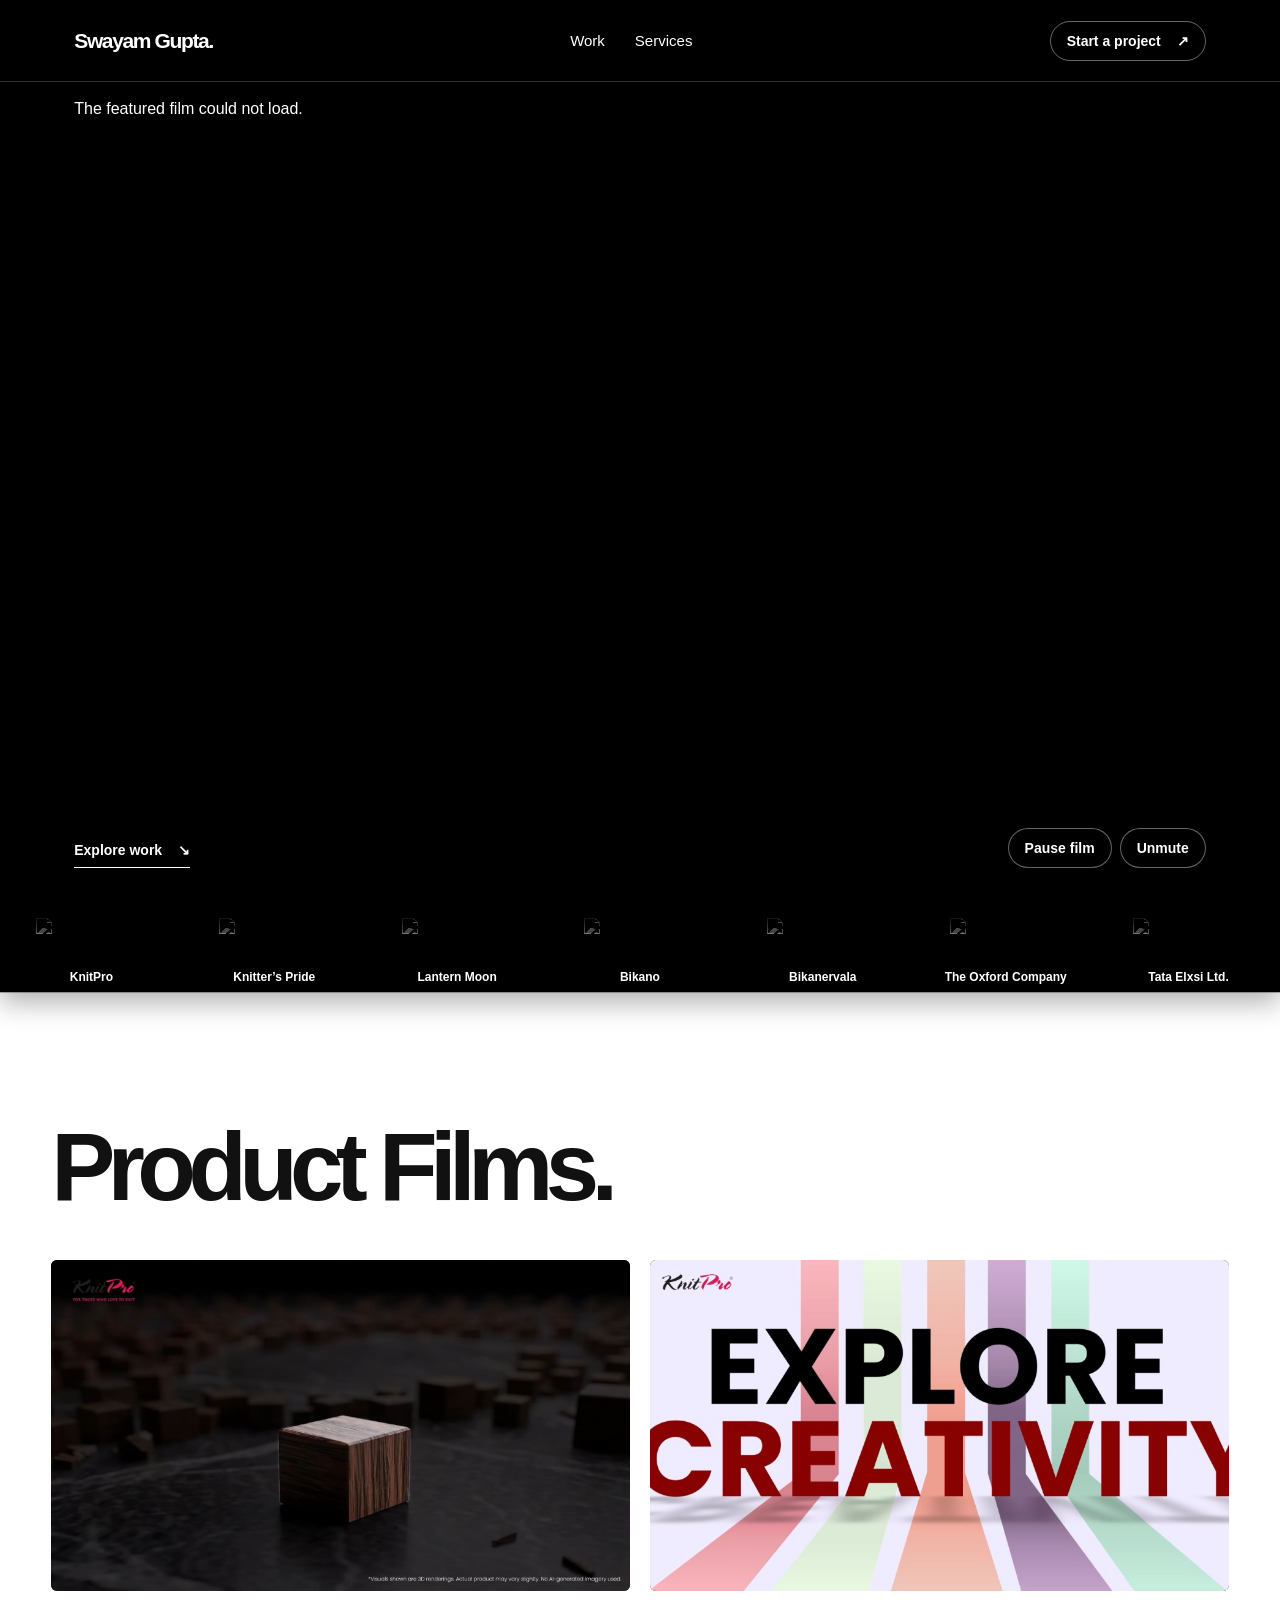
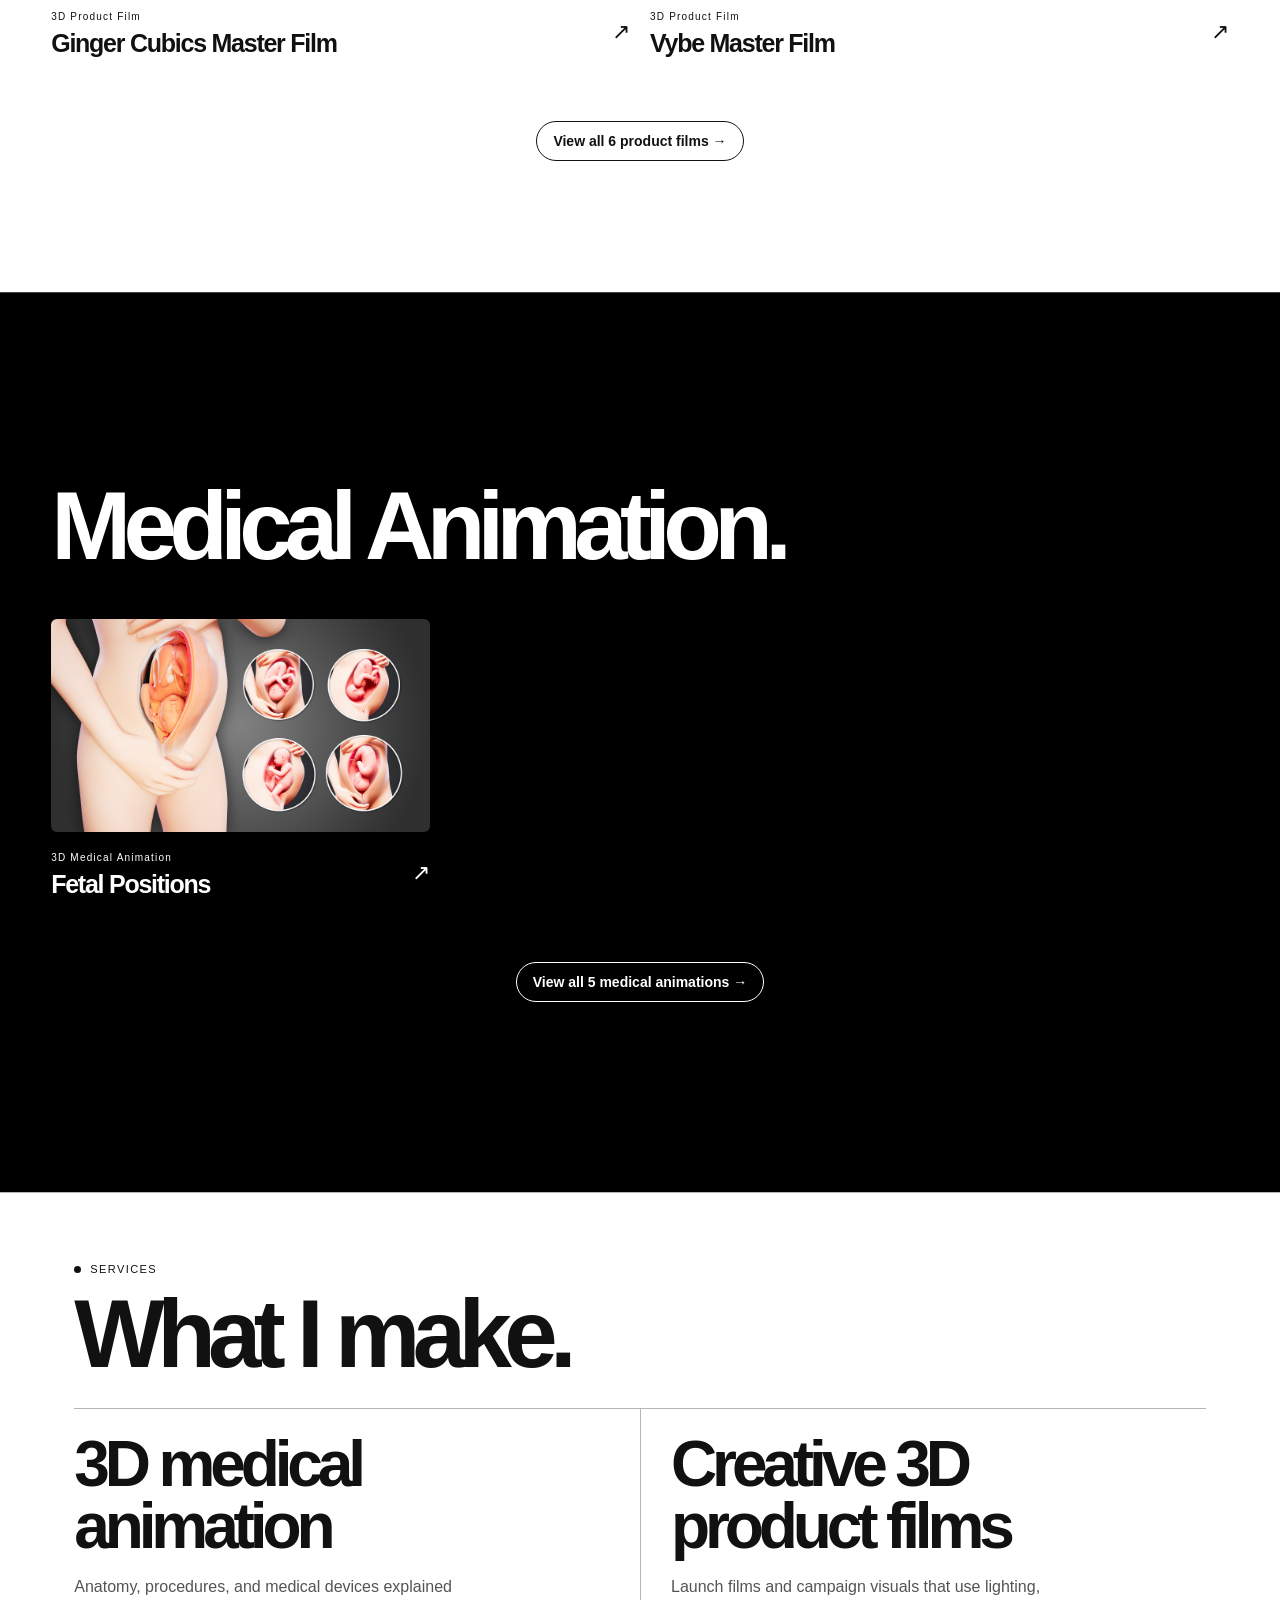
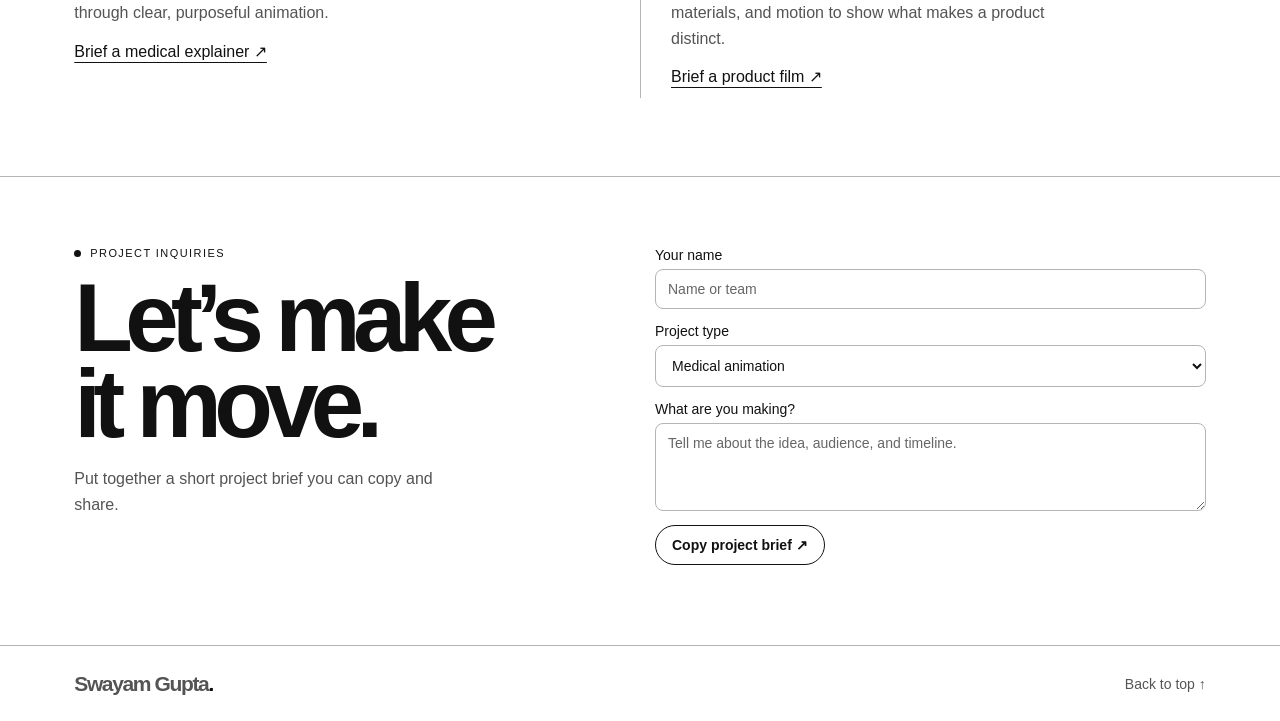
==== index.html @ 2d11b152 "Prepare recruiter portfolio for GitHub Pages" ====
<!doctype html>
<html lang="en">
<head>
<meta charset="utf-8">
<meta name="viewport" content="width=device-width, initial-scale=1">
<meta name="description" content="Swayam Gupta is a 3D Designer creating medical animations and creative product films.">
<title>Swayam Gupta — 3D Designer</title>
<link rel="stylesheet" href="style.css">
<script src="portfolio.js" defer></script>
</head>
<body id="top">
<div class="opening" aria-hidden="true">
  <span class="opening-name">Swayam Gupta</span>
  <span class="opening-role">3D Designer</span>
</div>
<header class="nav wrap"><a class="wordmark" href="#top">Swayam Gupta<span aria-hidden="true">.</span></a><nav aria-label="Main navigation"><a href="#work">Work</a><a href="#services">Services</a></nav><a class="pill outline" href="#contact">Start a project <span aria-hidden="true">↗</span></a></header>
<main>
<section class="hero hero-tara" aria-label="Featured film">
  <video id="tara-film" muted playsinline loop preload="metadata" aria-label="Tara, featured film">
    <source src="media/tara.mp4" type="video/mp4">
  </video>
  <div class="tara-caption">
    <a class="hero-work" href="#work">Explore work <span aria-hidden="true">↘</span></a>
  </div>
  <div class="tara-controls" role="group" aria-label="Featured film controls">
    <button class="pill" id="tara-play" type="button">Play film</button>
    <button class="pill" id="tara-sound" type="button">Unmute</button>
  </div>
  <p class="tara-status" id="tara-status" role="status" hidden></p>
</section>
<section class="brands" aria-label="Brands I’ve worked with">
  <div class="brands-viewport" id="brand-loop">
    <div class="brands-track">
      <ul class="brands-list">
    <li><img src="https://shop.knitmcintosh.com/cdn/shop/files/KnitPro_Logo_PNG-1.png?v=1751020423&amp;width=400" alt="" onerror="this.onerror=null;this.src='https://cdn-media.knitpro.eu/media/resources/knitpro_international_3.jpg'" loading="lazy" decoding="async" referrerpolicy="no-referrer"><span>KnitPro</span></li>
    <li><img src="https://tmcms-docs.uspto.gov/cases/85429422/mark/large.png" alt="" loading="lazy" decoding="async" referrerpolicy="no-referrer"><span>Knitter’s Pride</span></li>
    <li><img src="https://shop.knitmcintosh.com/cdn/shop/articles/Lantern_Moon_Logo.png?v=1765962129" alt="" loading="lazy" decoding="async" referrerpolicy="no-referrer"><span>Lantern Moon</span></li>
    <li><img src="https://www.whitevox.com/wp-content/uploads/2024/10/Bikano-logo.jpg" alt="" loading="lazy" decoding="async" referrerpolicy="no-referrer"><span>Bikano</span></li>
    <li><img src="https://bikanervala.com/cdn/shop/files/Bikanervala-Logo_560X420_0372e44d-2375-4216-9b26-790365f11dbd.jpg?v=1711090428&amp;width=560" alt="" loading="lazy" decoding="async" referrerpolicy="no-referrer"><span>Bikanervala</span></li>
    <li><img src="https://shop.knitmcintosh.com/cdn/shop/collections/Oxford_Company_Logo.png?v=1757452091" alt="" loading="lazy" decoding="async" referrerpolicy="no-referrer"><span>The Oxford Company</span></li>
    <li><img src="https://www.kavia.ai/images/partners/tata_logo_new.png" alt="" loading="lazy" decoding="async" referrerpolicy="no-referrer"><span>Tata Elxsi Ltd.</span></li>
    <li><span class="brand-wordmark" aria-hidden="true">ERemedium</span><span>ERemedium</span></li>
  </ul>
      <ul class="brands-list" aria-hidden="true">
    <li><img src="https://shop.knitmcintosh.com/cdn/shop/files/KnitPro_Logo_PNG-1.png?v=1751020423&amp;width=400" alt="" onerror="this.onerror=null;this.src='https://cdn-media.knitpro.eu/media/resources/knitpro_international_3.jpg'" loading="lazy" decoding="async" referrerpolicy="no-referrer"><span>KnitPro</span></li>
    <li><img src="https://tmcms-docs.uspto.gov/cases/85429422/mark/large.png" alt="" loading="lazy" decoding="async" referrerpolicy="no-referrer"><span>Knitter’s Pride</span></li>
    <li><img src="https://shop.knitmcintosh.com/cdn/shop/articles/Lantern_Moon_Logo.png?v=1765962129" alt="" loading="lazy" decoding="async" referrerpolicy="no-referrer"><span>Lantern Moon</span></li>
    <li><img src="https://www.whitevox.com/wp-content/uploads/2024/10/Bikano-logo.jpg" alt="" loading="lazy" decoding="async" referrerpolicy="no-referrer"><span>Bikano</span></li>
    <li><img src="https://bikanervala.com/cdn/shop/files/Bikanervala-Logo_560X420_0372e44d-2375-4216-9b26-790365f11dbd.jpg?v=1711090428&amp;width=560" alt="" loading="lazy" decoding="async" referrerpolicy="no-referrer"><span>Bikanervala</span></li>
    <li><img src="https://shop.knitmcintosh.com/cdn/shop/collections/Oxford_Company_Logo.png?v=1757452091" alt="" loading="lazy" decoding="async" referrerpolicy="no-referrer"><span>The Oxford Company</span></li>
    <li><img src="https://www.kavia.ai/images/partners/tata_logo_new.png" alt="" loading="lazy" decoding="async" referrerpolicy="no-referrer"><span>Tata Elxsi Ltd.</span></li>
    <li><span class="brand-wordmark" aria-hidden="true">ERemedium</span><span>ERemedium</span></li>
  </ul>
    </div>
  </div>
</section>
<div id="work">
  <section class="work wrap" id="product-films" aria-labelledby="product-title">
    <div class="section-head"><h2 id="product-title">Product Films<span>.</span></h2></div>
    <div class="gallery" id="product-gallery" data-gallery="product"></div>
    <a class="gallery-toggle pill outline" href="product-films.html">View all 6 product films &rarr;</a>
  </section>
  <section class="work wrap" id="medical-animation" aria-labelledby="medical-title">
    <div class="section-head"><h2 id="medical-title">Medical Animation<span>.</span></h2></div>
    <div class="gallery" id="medical-gallery" data-gallery="medical"></div>
    <a class="gallery-toggle pill outline" href="medical-animation.html">View all 5 medical animations &rarr;</a>
  </section>
</div>
<section class="services" id="services" aria-labelledby="service-title"><div class="wrap section-inner">
  <p class="kicker"><i></i> SERVICES</p><h2 id="service-title">What I make<span>.</span></h2>
  <div class="service-grid">
  <article><h3>3D medical<br>animation</h3><p>Anatomy, procedures, and medical devices explained through clear, purposeful animation.</p><button class="text-link" type="button" data-brief="Medical animation">Brief a medical explainer ↗</button></article>
  <article><h3>Creative 3D<br>product films</h3><p>Launch films and campaign visuals that use lighting, materials, and motion to show what makes a product distinct.</p><button class="text-link" type="button" data-brief="Product film">Brief a product film ↗</button></article>
  </div>
</div></section>
<section class="contact wrap" id="contact" aria-labelledby="contact-title">
  <div><p class="kicker"><i></i> PROJECT INQUIRIES</p><h2 id="contact-title">Let’s make<br>it move<span>.</span></h2><p class="lede">Put together a short project brief you can copy and share.</p></div>
  <form id="brief"><label>Your name<input name="name" autocomplete="name" required placeholder="Name or team"></label><label>Project type<select name="service"><option>Medical animation</option><option>Product film</option><option>Something else</option></select></label><label>What are you making?<textarea name="idea" required rows="4" placeholder="Tell me about the idea, audience, and timeline."></textarea></label><button class="pill primary" type="submit">Copy project brief ↗</button><div id="feedback" role="status"></div><textarea id="copy-fallback" aria-label="Project brief ready to copy" rows="5" readonly hidden></textarea></form>
</section>
</main>
<footer class="wrap"><a class="wordmark" href="#top">Swayam Gupta<span aria-hidden="true">.</span></a><a href="#top">Back to top ↑</a></footer>
<dialog id="player" aria-labelledby="film-title">
  <div class="dialog-top"><div><p class="kicker" id="film-category"></p><h2 id="film-title"></h2></div><button type="button" class="circle close" aria-label="Close film">×</button></div>
  <video controls playsinline preload="metadata" aria-labelledby="film-title"></video><p id="playback-status" role="status" hidden></p>
  <div class="dialog-bottom"><p id="film-description"></p><div class="film-controls"><button type="button" class="pill outline" id="previous">← Previous</button><button type="button" class="pill outline" id="next">Next →</button></div></div>
</dialog>
<template id="card">
  <article class="card">
    <button class="card-button" type="button" aria-haspopup="dialog">
      <span class="frame"><img alt="" loading="lazy" decoding="async"><span class="preview-title" aria-hidden="true" hidden></span><span class="explore-pill preview-explore" aria-hidden="true">Explore <span>&rarr;</span></span></span>
      <span class="caption">
        <span><small></small><strong></strong></span>
        <span aria-hidden="true">&nearr;</span>
      </span>
    </button>
  </article>
</template>
</body>
</html>
---- style.css ----
:root{
  color-scheme:light;
  --paper:#ffffff;
  --panel:#ffffff;
  --ink:#111111;
  --muted:#545454;
  --accent:#111111;
  --line:#b5b5b5;
  --display:"Helvetica Neue",Helvetica,Arial,sans-serif;
}
*{box-sizing:border-box}html{scroll-behavior:smooth}body{margin:0;background:var(--paper);color:var(--ink);font:16px var(--display)}a{color:inherit;text-decoration:none}button,input,textarea,select{font:inherit}button{cursor:pointer;color:inherit}button:focus-visible,a:focus-visible,input:focus-visible,textarea:focus-visible,select:focus-visible{outline:2px solid var(--accent);outline-offset:4px}[hidden]{display:none!important}.wrap{width:min(1390px,100%);margin-inline:auto;padding-inline:clamp(20px,5.8vw,90px)}.nav,footer{height:76px;display:flex;align-items:center;justify-content:space-between;gap:15px}.nav{border-bottom:1px solid var(--line)}.nav nav{display:flex;gap:30px;color:var(--muted)}.nav nav a:hover,footer a:hover{color:var(--accent)}.wordmark{font-size:19px;font-weight:700;letter-spacing:-.05em;white-space:nowrap}.wordmark span{color:var(--accent);font-size:24px;margin-right:6px}.pill{display:inline-flex;align-items:center;justify-content:center;gap:16px;border:1px solid transparent;border-radius:100px;padding:11px 16px;font-size:14px;font-weight:700;background:none;white-space:nowrap}.outline{border-color:#55554c}.outline:hover{background:#292925}.primary{background:var(--accent);color:#121508}.primary:hover{background:#e8ffa5}.hero{min-height:620px;display:grid;grid-template-columns:.95fr 1.15fr;gap:clamp(20px,4vw,60px);align-items:center;padding-block:62px 69px}.kicker,.service-type{display:flex;gap:9px;align-items:center;margin:0 0 16px;font:500 11px var(--display);letter-spacing:.13em;color:var(--accent)}.kicker i{background:var(--accent);width:7px;height:7px;border-radius:50%}h1,h2,h3,p{margin-top:0}h1{margin-bottom:25px;font-size:clamp(69px,9vw,140px);line-height:.83;letter-spacing:-.095em}em{font-style:normal;color:var(--accent)}.lede{color:var(--muted);line-height:1.6;max-width:390px;margin-bottom:24px}.featured{display:grid;gap:11px;min-width:0}.feature-tabs,.filters{display:flex;gap:5px;align-items:center}.feature-tabs{justify-content:flex-end}.feature-tabs button,.filters button{border:1px solid var(--line);border-radius:50px;background:transparent;color:var(--muted);padding:8px 13px;font-size:13px}.feature-tabs button[aria-pressed=true],.filters button[aria-pressed=true]{background:var(--accent);border-color:var(--accent);color:#16180f}.feature-film,.card-button{padding:0;width:100%;border:0;background:transparent;text-align:left}.feature-film{isolation:isolate;position:relative;overflow:hidden;border-radius:18px;border:1px solid #47453e;aspect-ratio:1.42;background:#262423}.feature-film::after{content:"";position:absolute;inset:0;background:linear-gradient(0deg,#0c0b0aee,transparent 50%);pointer-events:none}.feature-film img,.frame img{width:100%;height:100%;object-fit:cover;display:block;transition:transform .5s ease}.feature-film:hover img,.card-button:hover img{transform:scale(1.045)}.feature-title{position:absolute;left:22px;bottom:20px;z-index:2}.feature-title strong{display:block;font-size:clamp(23px,3vw,39px);letter-spacing:-.055em}.feature-title small,.caption small{font:500 10px var(--display);letter-spacing:.12em;color:var(--accent)}.play{position:absolute;display:grid;place-items:center;right:15px;bottom:15px;width:46px;height:46px;border-radius:50%;background:var(--accent);color:#15170d;z-index:3;font-size:15px;padding-left:3px;transition:transform .25s}.feature-film .play{right:22px;bottom:23px;width:58px;height:58px}.feature-film:hover .play,.card-button:hover .play{transform:scale(1.09)}.work,.contact{padding-block:70px 80px;border-top:1px solid var(--line)}.section-head{display:flex;justify-content:space-between;align-items:end;gap:18px;margin-bottom:26px}h2{font-size:clamp(50px,7.5vw,106px);line-height:.89;letter-spacing:-.08em;margin-bottom:0}h2 span{color:var(--accent)}.gallery{display:grid;grid-template-columns:repeat(6,1fr);gap:20px}.card{grid-column:span 2;border:1px solid var(--line);border-radius:14px;overflow:hidden;background:var(--panel)}.card[data-kind=product]{grid-column:span 3}.frame{aspect-ratio:1.55;display:block;position:relative;overflow:hidden;background:#252525}.card[data-kind=product] .frame{aspect-ratio:1.75}.frame img{object-position:center 42%}.caption{display:flex;justify-content:space-between;align-items:center;gap:10px;padding:15px 16px}.caption strong{font-size:clamp(17px,2vw,25px);display:block;letter-spacing:-.05em;margin-top:5px}.caption>span:last-child{font-size:22px;color:var(--accent)}.services{background:#191919;border-block:1px solid var(--line)}.section-inner{padding-block:70px 78px}.service-grid{display:grid;grid-template-columns:1fr 1fr;margin-top:32px;border-top:1px solid var(--line)}.service-grid article{padding:25px 24px 12px 0}.service-grid article+article{border-left:1px solid var(--line);padding-left:30px}.service-grid h3{font-size:clamp(32px,5vw,65px);letter-spacing:-.08em;line-height:.96;margin-bottom:17px}.service-grid p,.dialog-bottom p{color:var(--muted);line-height:1.6;max-width:420px}.text-link{padding:0;border:0;background:transparent;color:var(--accent);text-decoration:underline;text-underline-offset:5px}.contact{display:grid;grid-template-columns:1fr 1fr;gap:30px;border-top:0}.contact h2{margin-bottom:20px}form{display:grid;gap:14px}form label{display:grid;gap:6px;font-size:14px}input,select,textarea{width:100%;padding:11px 12px;border:1px solid #45453d;border-radius:8px;background:#1a1a19;color:var(--ink)}textarea{resize:vertical}form .primary{justify-self:start}#feedback:empty{display:none}#feedback,#playback-status{font-size:14px;color:var(--accent)}footer{border-top:1px solid var(--line);color:var(--muted);font-size:14px}dialog{width:min(820px,calc(100% - 26px));max-height:92dvh;padding:0;border:1px solid #56564b;border-radius:16px;background:#191919;color:var(--ink)}dialog::backdrop{background:#000d}dialog video{display:block;width:100%;max-height:58dvh;background:#080808;aspect-ratio:16/9}dialog video.portrait{aspect-ratio:4/3}.dialog-top,.dialog-bottom{padding:16px 20px}.dialog-top{display:flex;justify-content:space-between;align-items:center;gap:12px}.dialog-top .kicker{margin-bottom:7px}.dialog-top h2{font-size:clamp(23px,4.5vw,42px);letter-spacing:-.055em;line-height:1}.circle{width:39px;height:39px;flex-shrink:0;border:1px solid #55554c;border-radius:50%;background:transparent;font-size:24px}.dialog-bottom p{max-width:none;margin-bottom:12px}.film-controls{display:flex;justify-content:space-between;gap:10px}#playback-status{padding:12px 20px;margin:0}
@media(max-width:790px){.hero{min-height:auto;grid-template-columns:1fr;padding-block:47px 52px}.hero h1{font-size:clamp(74px,14vw,112px)}.feature-film{aspect-ratio:1.7}.work,.contact,.section-inner{padding-block:54px}.card,.card[data-kind=product]{grid-column:span 3}}
@media(max-width:510px){.nav{height:66px}.nav nav{display:none}.wordmark{font-size:17px}.pill{gap:8px;padding:9px 13px;font-size:13px}.section-head{align-items:start;flex-direction:column}.gallery{grid-template-columns:1fr;gap:14px}.card,.card[data-kind=product]{grid-column:auto}.service-grid,.contact{grid-template-columns:1fr}.service-grid article+article{border-left:0;border-top:1px solid var(--line);padding-left:0;margin-top:16px}.contact{gap:9px}}
@media(prefers-reduced-motion:reduce){*,*::before,*::after{scroll-behavior:auto!important;transition:none!important;animation:none!important}}

/* Portfolio layout and controls */
.nav{height:82px}.nav nav{font-size:15px}.wordmark{font-size:21px;letter-spacing:-.065em}.wordmark span{font-size:inherit;margin:0}
.outline{border-color:var(--line)}.outline:hover{background:#f2f2f2}
.primary{background:var(--panel);color:var(--ink);border-color:var(--ink)}.primary:hover{background:#f2f2f2}
.hero{display:block;min-height:0;padding-block:clamp(49px,7.5vw,117px) 64px}
.hero h1{font-size:clamp(65px,11.8vw,168px);line-height:.89;letter-spacing:-.095em;margin:0;padding:.035em .12em .115em 0}
.hero-copy{position:relative}.hero-bottom{display:flex;justify-content:space-between;align-items:end;gap:22px;padding-bottom:clamp(24px,4vw,52px)}
.hero-role{font-size:clamp(30px,6vw,85px);font-weight:700;line-height:1;letter-spacing:-.085em;margin:0;padding-bottom:.105em}
.hero-role span{color:var(--accent)}.hero-work{font-size:14px;font-weight:700;white-space:nowrap;padding-bottom:9px;border-bottom:1px solid var(--ink)}
.hero-work span{margin-left:12px}.hero-work:hover{color:var(--accent)}

.featured{gap:10px}.feature-tabs{justify-content:flex-start}.feature-tabs button,.filters button{color:var(--ink)}
.feature-tabs button[aria-pressed=true],.filters button[aria-pressed=true]{background:#ededed;border-color:var(--ink);color:var(--ink)}
.feature-film{aspect-ratio:2.25;border:0;border-radius:7px;color:#fff}.feature-film img{object-position:center 54%}
.feature-film .play,.play{background:#fff;color:#111;box-shadow:0 2px 12px #0002}
.feature-title small{color:#fff}
.card{border:0;border-radius:0}.frame{border-radius:6px}.caption{padding-inline:0}.caption>span:last-child{color:var(--ink)}
.services{background:var(--panel)}.contact h2 span{color:var(--accent)}
input,select,textarea{background:var(--panel);border-color:var(--line)}
input::placeholder,textarea::placeholder{color:#666;opacity:1}
dialog{background:var(--panel);border-color:var(--line)}.circle{border-color:var(--line)}
@media(max-width:790px){.hero{padding-block:56px 48px}.hero h1{font-size:clamp(59px,12.8vw,104px)}.feature-film{aspect-ratio:1.72}}
@media(max-width:510px){.nav{height:66px}.wordmark{font-size:18px}.hero h1{max-width:8ch}.hero-bottom{align-items:end;gap:8px}.hero-work span{margin-left:3px}.hero-work{font-size:12px}.feature-film .play{width:45px;height:45px;right:13px;bottom:14px}.feature-title{left:14px;bottom:12px}}

/* Full-screen opening titles */
.opening{display:none}
.opening,.hero h1,.hero-role{
  font-family:var(--display);
  font-weight:700;
}
@media(prefers-reduced-motion:no-preference){
  .opening{
    position:fixed;inset:0;z-index:10;display:grid;place-items:center;
    background:var(--paper);color:var(--ink);pointer-events:none;
    font-size:clamp(30px,3.1vw,68px);line-height:1;letter-spacing:-.065em;
    animation:opening-exit 1.35s cubic-bezier(.65,0,.35,1) 2.2s both;
  }
  .opening > span{grid-area:1/1;text-align:center}
  .opening-name{white-space:nowrap;animation:opening-name 1.12s both,type-name .665s steps(12,end) both}
  @keyframes type-name{from{clip-path:inset(0 100% 0 0)}to{clip-path:inset(0 0 0 0)}}
  .opening-role{animation:opening-role .4s 1.12s both}
  @keyframes opening-name{from,78%{opacity:1}to{opacity:0}}
  @keyframes opening-role{
    from{opacity:0;transform:translateY(7px)}
    to{opacity:1;transform:translateY(0)}
  }
  @keyframes opening-exit{
    from{transform:translateY(0);visibility:visible}
    99.9%{visibility:visible}
    to{transform:translateY(-100%);visibility:hidden}
  }
}

.card[data-kind=medical] .frame,.feature-film[data-kind=medical]{aspect-ratio:16/9}
.card[data-kind=medical] img,.feature-film[data-kind=medical] img{object-position:center}
/* Full-viewport featured film */
body > .nav{
  position:absolute;top:0;left:0;right:0;z-index:4;
  color:#fff;border-bottom:1px solid #ffffff30;
}
body > .nav nav,body > .nav .wordmark span{color:inherit}
body > .nav a:hover{color:#fff}
body > .nav .outline{border-color:#ffffff65}
body > .nav .outline:hover{background:#ffffff26}
.hero-tara{
  position:relative;isolation:isolate;overflow:hidden;clip-path:inset(0);
  display:grid;align-items:end;min-height:100svh;
  padding:110px clamp(20px,5.8vw,90px) 32px;
  background:#000;color:#fff;
}
.hero-tara video{
  position:fixed;inset:0;width:100%;height:100svh;
  object-fit:contain;z-index:-2;pointer-events:none;
}
.hero-tara::before{
  content:"";position:absolute;inset:0;z-index:-1;pointer-events:none;
  background:linear-gradient(180deg,#000a,transparent 28%,transparent 53%,#000c);
}
.hero-tara .hero-work{display:inline-block;border-color:#fff}
.hero-tara .hero-work:hover{color:#fff}
.tara-controls{position:absolute;right:clamp(20px,5.8vw,90px);bottom:32px;display:flex;gap:8px}
.tara-controls button{border-color:#ffffff65;background:#0006;color:#fff}
.tara-controls button:hover{background:#000a}
.tara-status{position:absolute;left:clamp(20px,5.8vw,90px);top:100px}
@media(max-width:510px){
  .hero-tara{min-height:100svh;padding-bottom:84px}
  .tara-controls{left:20px;right:auto;bottom:22px}
}


.brands{padding-block:clamp(24px,4vw,52px) 15px;background:#000;color:#fff}
.brands-viewport{overflow:hidden}
.brands-track{display:flex;width:max-content;animation:brand-scroll 36s linear infinite}
.brands-list{display:flex;flex-shrink:0;margin:0;padding:0;list-style:none}
.brands-list li{
  display:grid;grid-template-rows:clamp(54px,6vw,86px) auto;align-items:center;
  justify-items:center;gap:10px;text-align:center;padding-inline:14px;
  width:max(150px,calc(100vw / 7));font-size:14px;font-weight:600;
}
.brands-list img{
  display:block;width:min(100%,135px);height:100%;object-fit:contain;
  filter:grayscale(1) invert(1) contrast(3);mix-blend-mode:screen;
}
@keyframes brand-scroll{to{transform:translateX(-50%)}}
@media(prefers-reduced-motion:reduce){
  .brands-track{display:block;width:100%}
  .brands-list{flex-wrap:wrap;justify-content:center;row-gap:16px}
  .brands-list[aria-hidden]{display:none}
}

/* Compact brand bar and medical section */
.brands{padding-block:16px 8px;position:relative;z-index:2;box-shadow:0 10px 26px rgba(0,0,0,.32)}
.brands-list li{grid-template-rows:48px auto;gap:6px;font-size:12px}
.brands-list img{max-width:115px}
#medical-animation{
  background:#000;color:#fff;max-width:none;
  padding-inline:max(clamp(20px,5.8vw,90px),calc((100vw - 1390px) / 2 + 90px));
  --ink:#fff;--muted:#ddd;--accent:#fff;--panel:#000;--line:#444;
}
#medical-animation .card{background:#000;color:#fff}
#medical-animation .caption,#medical-animation .caption small,#medical-animation .caption>span:last-child{color:#fff}
/* Full-page film galleries */
#product-films,#medical-animation{
  width:100%;max-width:none;min-height:100svh;
  padding:clamp(42px,6vw,90px) clamp(20px,4vw,70px);
  display:flex;flex-direction:column;justify-content:center;
}
#product-films .section-head,#medical-animation .section-head{margin-bottom:clamp(24px,4vw,55px)}
#product-films .gallery{grid-template-columns:repeat(2,minmax(0,1fr))}
#medical-animation .gallery{grid-template-columns:repeat(3,minmax(0,1fr))}
#product-films .card,#medical-animation .card{grid-column:auto}
@media(max-width:790px){
  #product-films .gallery,#medical-animation .gallery{grid-template-columns:1fr}
  #product-films,#medical-animation{justify-content:flex-start}
}
.explore-pill {
  display: inline-flex;
  flex: none;
  align-items: center;
  justify-content: center;
  gap: 8px;
  padding: 5px 12px;
  border: 0;
  border-radius: 999px;
  background: #fff;
  color: #111;
  font: 600 12px/1 var(--display);
  text-transform: uppercase;
  white-space: nowrap;
}
.explore-pill span {
  font-size: 17px;
  line-height: 1;
}
@media (hover: hover) and (pointer: fine) {
  .card-button .frame { cursor: none; }
  .card-button .preview-explore { display: none; }
}
.card-button .preview-explore {
  position: absolute;
  right: 14px;
  bottom: 14px;
}
.card-button:focus-visible .preview-explore { display: inline-flex; }
.tara-caption { position: relative; z-index: 1; justify-self: start; }
.tara-controls, .tara-status { z-index: 1; }
.explore-cursor {
  position: fixed;
  z-index: 20;
  pointer-events: none;
  opacity: 0;
  transform: translate(-50%, -50%) scale(.94);
  box-shadow: 0 3px 12px #0004;
  transition: opacity .18s ease, transform .18s ease;
}
.explore-cursor.visible {
  opacity: 1;
  transform: translate(-50%, -50%) scale(1);
}
@media (prefers-reduced-motion: no-preference) {
  .explore-cursor.visible { animation: explore-pop .58s both; }
}
@keyframes explore-pop {
  0% {
    transform: translate(-50%, -50%) scale(.84);
    animation-timing-function: cubic-bezier(.2, .75, .32, 1);
  }
  48% {
    transform: translate(-50%, -50%) scale(1.10);
    animation-timing-function: cubic-bezier(.4, 0, .2, 1);
  }
  100% { transform: translate(-50%, -50%) scale(1); }
}
body.film-open{overflow:hidden}
#player{position:fixed;inset:0;margin:0;width:100%;max-width:none;height:100dvh;max-height:none;border:0;border-radius:0;padding:0;background:#000;color:#fff;overflow:hidden}
#player[open]{display:grid;grid-template-rows:auto minmax(0,1fr) auto}
#player video,#player video.portrait{width:100%;height:100%;max-height:none;min-height:0;aspect-ratio:auto;object-fit:contain;background:#000}
#player .dialog-top{padding:14px 22px;background:#000;color:#fff}
#player .dialog-top h2{font-size:clamp(18px,3vw,28px)}
#player .kicker{color:#aaa}
#player .dialog-bottom{padding:10px 22px;background:#000}
#player .dialog-bottom p{display:none}
#player .outline,#player .circle{border-color:#555;color:#fff}
#player .outline:hover{background:#222}
#player #playback-status{position:absolute;left:22px;top:90px;color:#fff;background:#111;padding:12px;z-index:2}

/* Page sections scroll above the pinned featured film. */
main > .brands ~ *, body > footer {
  position: relative;
  z-index: 1;
  background: var(--paper);
}

/* Lift portfolio previews on hover or keyboard focus. */
.card-button .frame {
  transition: box-shadow .25s ease;
}
.card-button:is(:hover, :focus-visible) .frame {
  box-shadow: 0 12px 28px rgba(0, 0, 0, .32);
}
#medical-animation .card-button:is(:hover, :focus-visible) .frame {
  box-shadow: 0 8px 28px rgba(255, 255, 255, .20);
}
.brand-wordmark{font-size:18px;font-weight:700;letter-spacing:-.04em}

.gallery-toggle {
  align-self: center;
  margin-top: clamp(24px, 4vw, 48px);
  border-color: currentColor;
}
#medical-animation .gallery-toggle:hover { background: #222; }
.preview-title {
  display: grid;
  place-items: center;
  height: 100%;
  padding: 20px;
  background: #1a1a1a;
  color: #fff;
  text-align: center;
  font-size: clamp(18px, 3vw, 32px);
  font-weight: 700;
}

body.collection-page > .nav {
  position: relative;
  color: var(--ink);
  border-color: var(--line);
}
body.collection-page > .nav a:hover { color: var(--ink); }
body.collection-page > .nav .outline { border-color: currentColor; }
.collection-page .section-head h1 {
  margin: 0;
  font-size: clamp(36px, 7vw, 96px);
  line-height: 1;
}
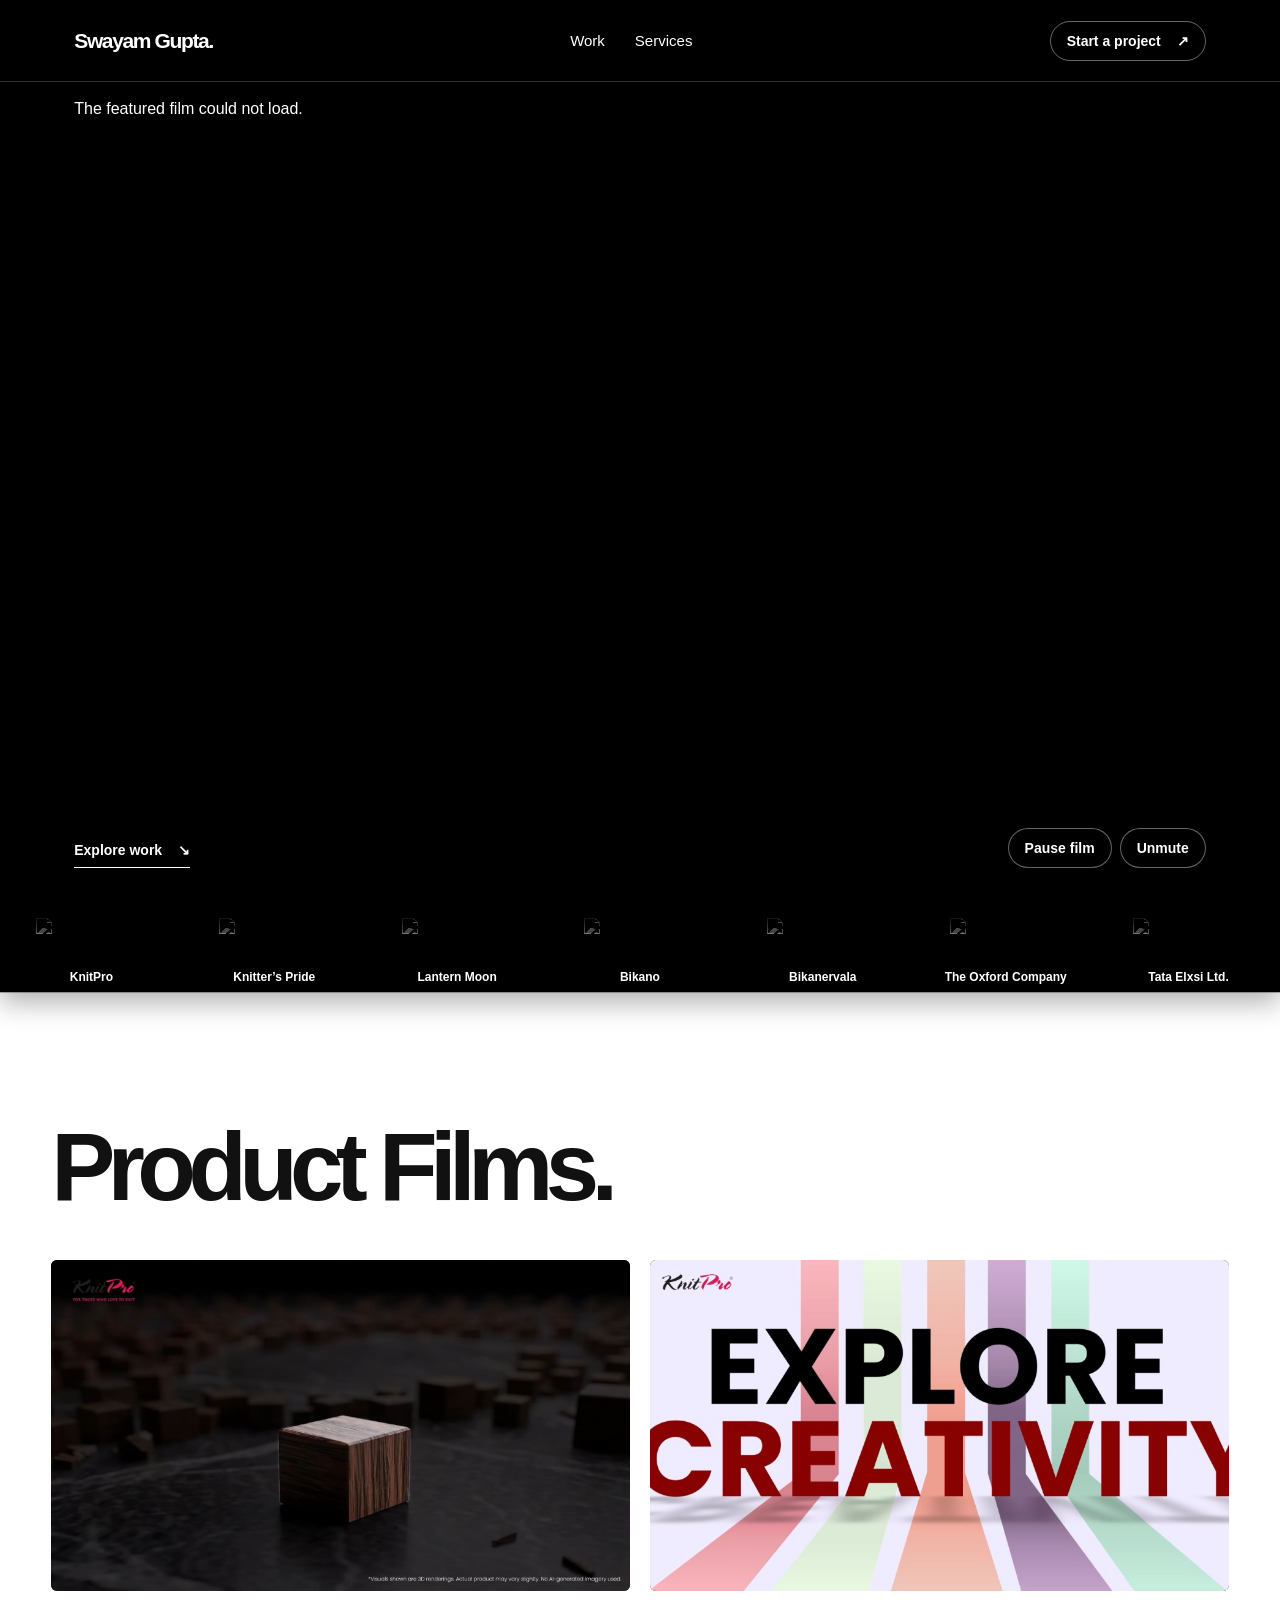
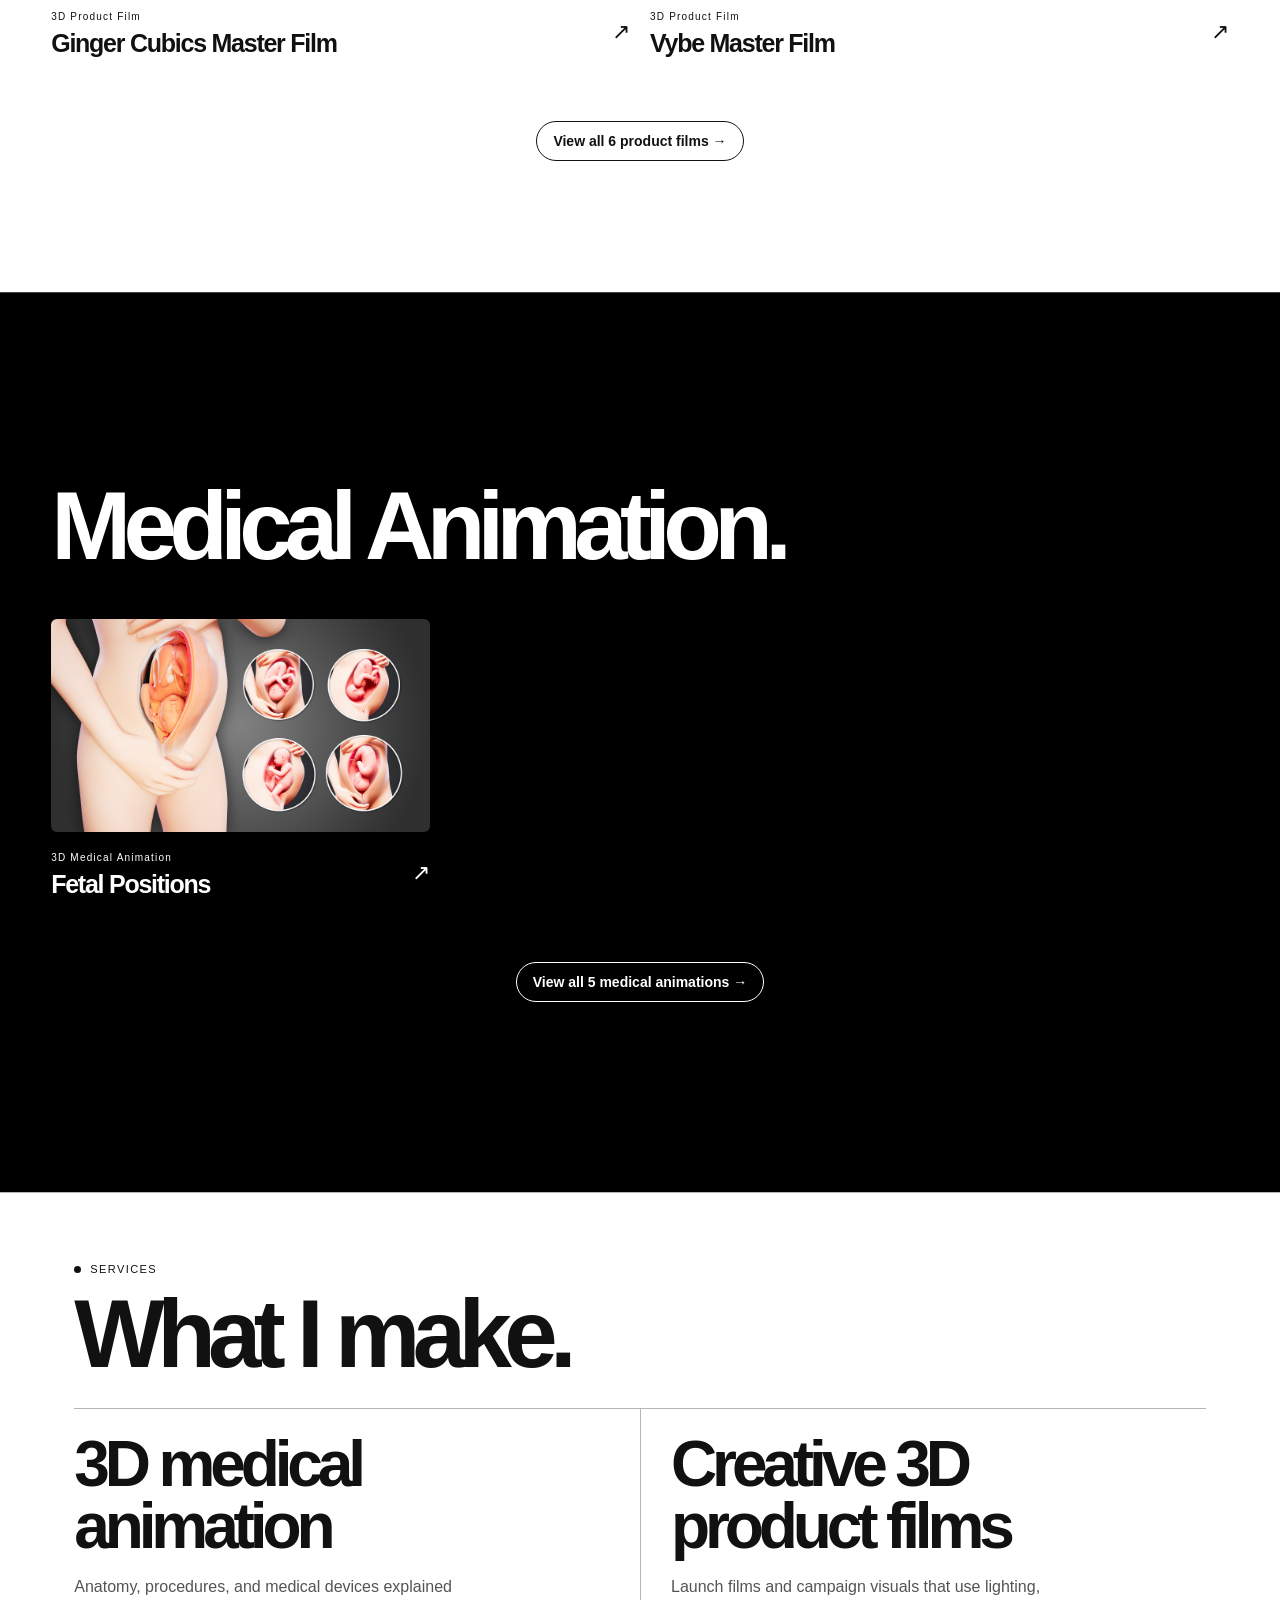
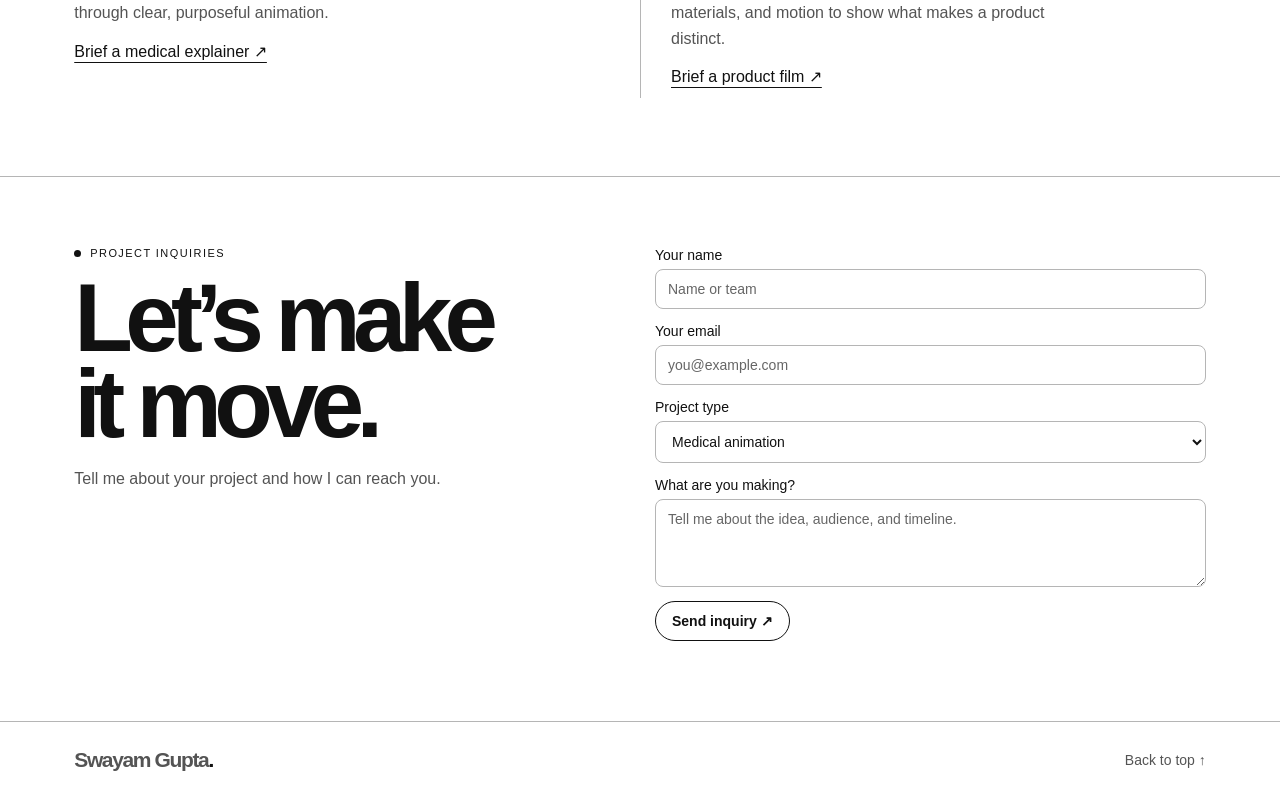
==== commit 66889483: "Send portfolio inquiries by email" ====
--- a/index.html
+++ b/index.html
@@ -74,8 +74,15 @@
   </div>
 </div></section>
 <section class="contact wrap" id="contact" aria-labelledby="contact-title">
-  <div><p class="kicker"><i></i> PROJECT INQUIRIES</p><h2 id="contact-title">Let’s make<br>it move<span>.</span></h2><p class="lede">Put together a short project brief you can copy and share.</p></div>
-  <form id="brief"><label>Your name<input name="name" autocomplete="name" required placeholder="Name or team"></label><label>Project type<select name="service"><option>Medical animation</option><option>Product film</option><option>Something else</option></select></label><label>What are you making?<textarea name="idea" required rows="4" placeholder="Tell me about the idea, audience, and timeline."></textarea></label><button class="pill primary" type="submit">Copy project brief ↗</button><div id="feedback" role="status"></div><textarea id="copy-fallback" aria-label="Project brief ready to copy" rows="5" readonly hidden></textarea></form>
+  <div><p class="kicker"><i></i> PROJECT INQUIRIES</p><h2 id="contact-title">Let’s make<br>it move<span>.</span></h2><p class="lede">Tell me about your project and how I can reach you.</p></div>
+  <form id="brief" action="https://formsubmit.co/swayamg002@gmail.com" method="post">
+    <input type="hidden" name="_subject" value="New portfolio project inquiry">
+    <label>Your name<input name="name" autocomplete="name" required placeholder="Name or team"></label>
+    <label>Your email<input type="email" name="email" autocomplete="email" required placeholder="you@example.com"></label>
+    <label>Project type<select name="service"><option>Medical animation</option><option>Product film</option><option>Something else</option></select></label>
+    <label>What are you making?<textarea name="idea" required rows="4" placeholder="Tell me about the idea, audience, and timeline."></textarea></label>
+    <button class="pill primary" type="submit">Send inquiry &nearr;</button>
+  </form>
 </section>
 </main>
 <footer class="wrap"><a class="wordmark" href="#top">Swayam Gupta<span aria-hidden="true">.</span></a><a href="#top">Back to top ↑</a></footer>
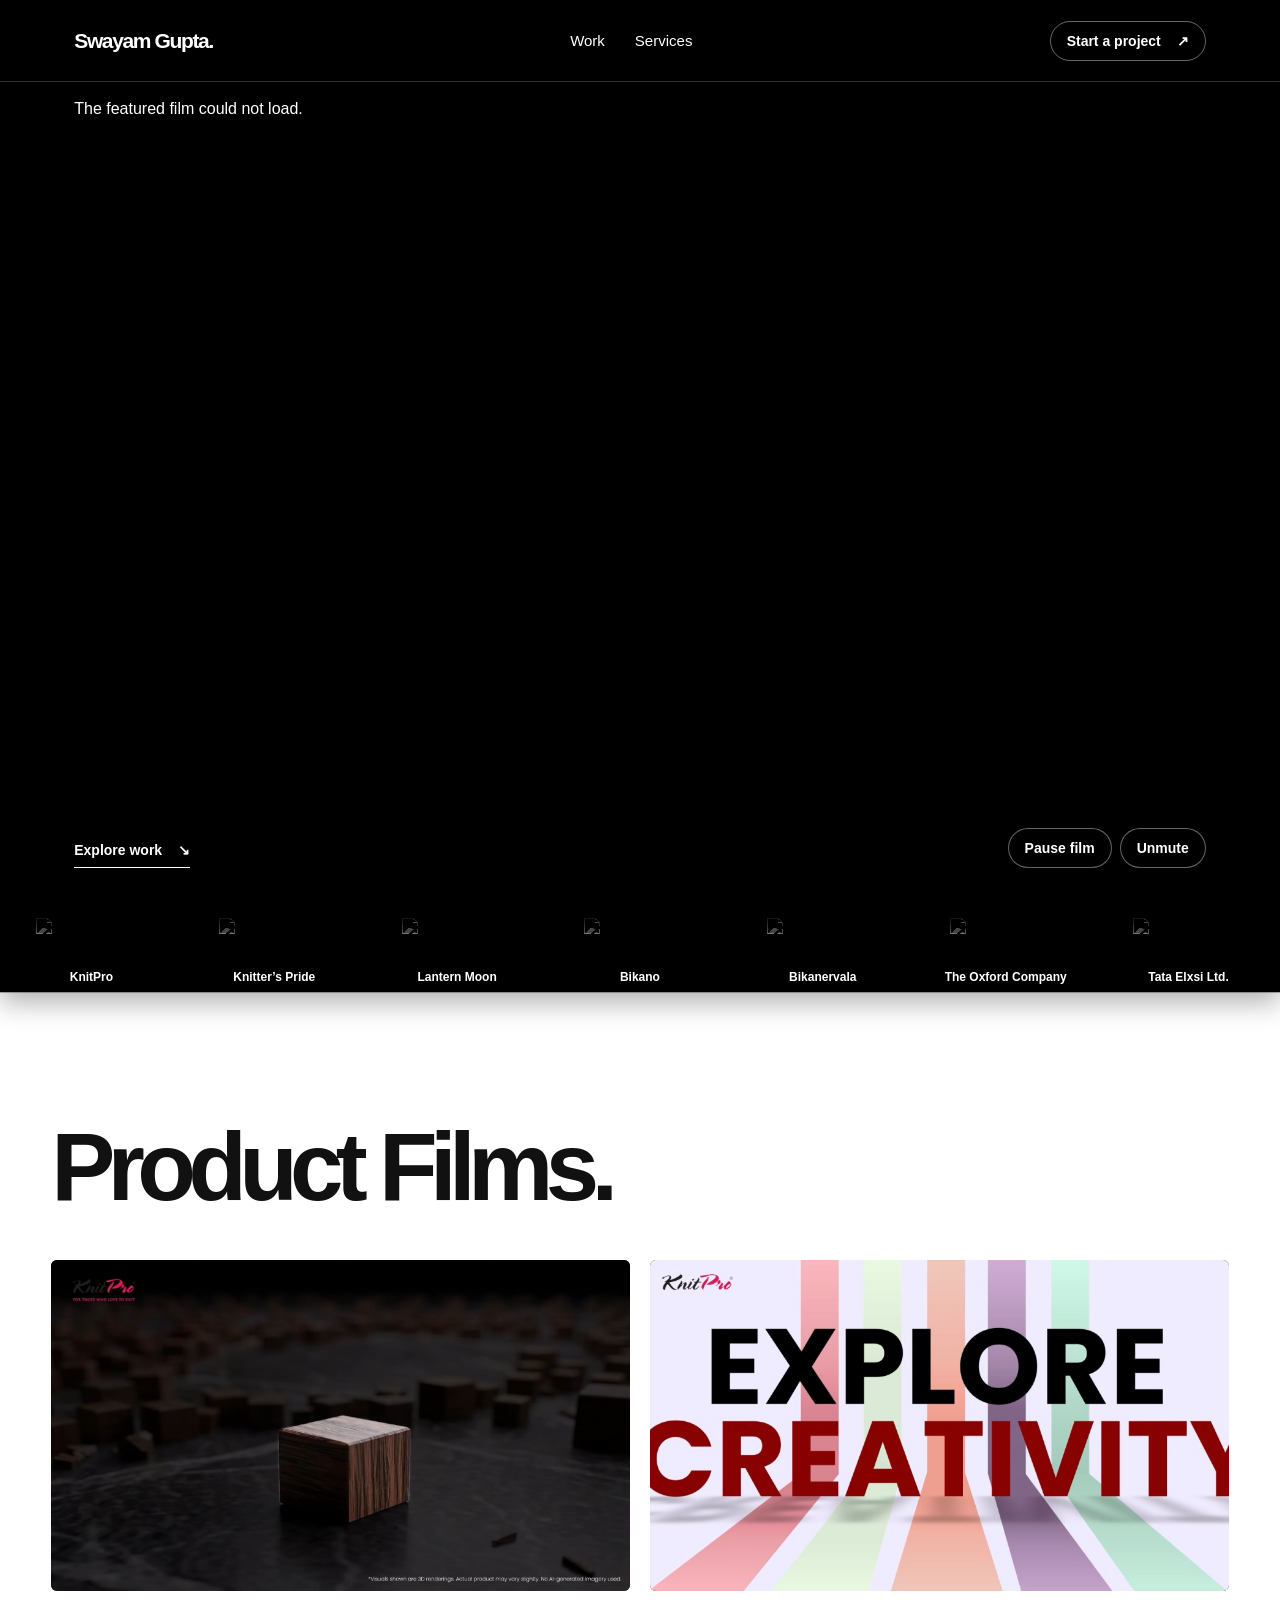
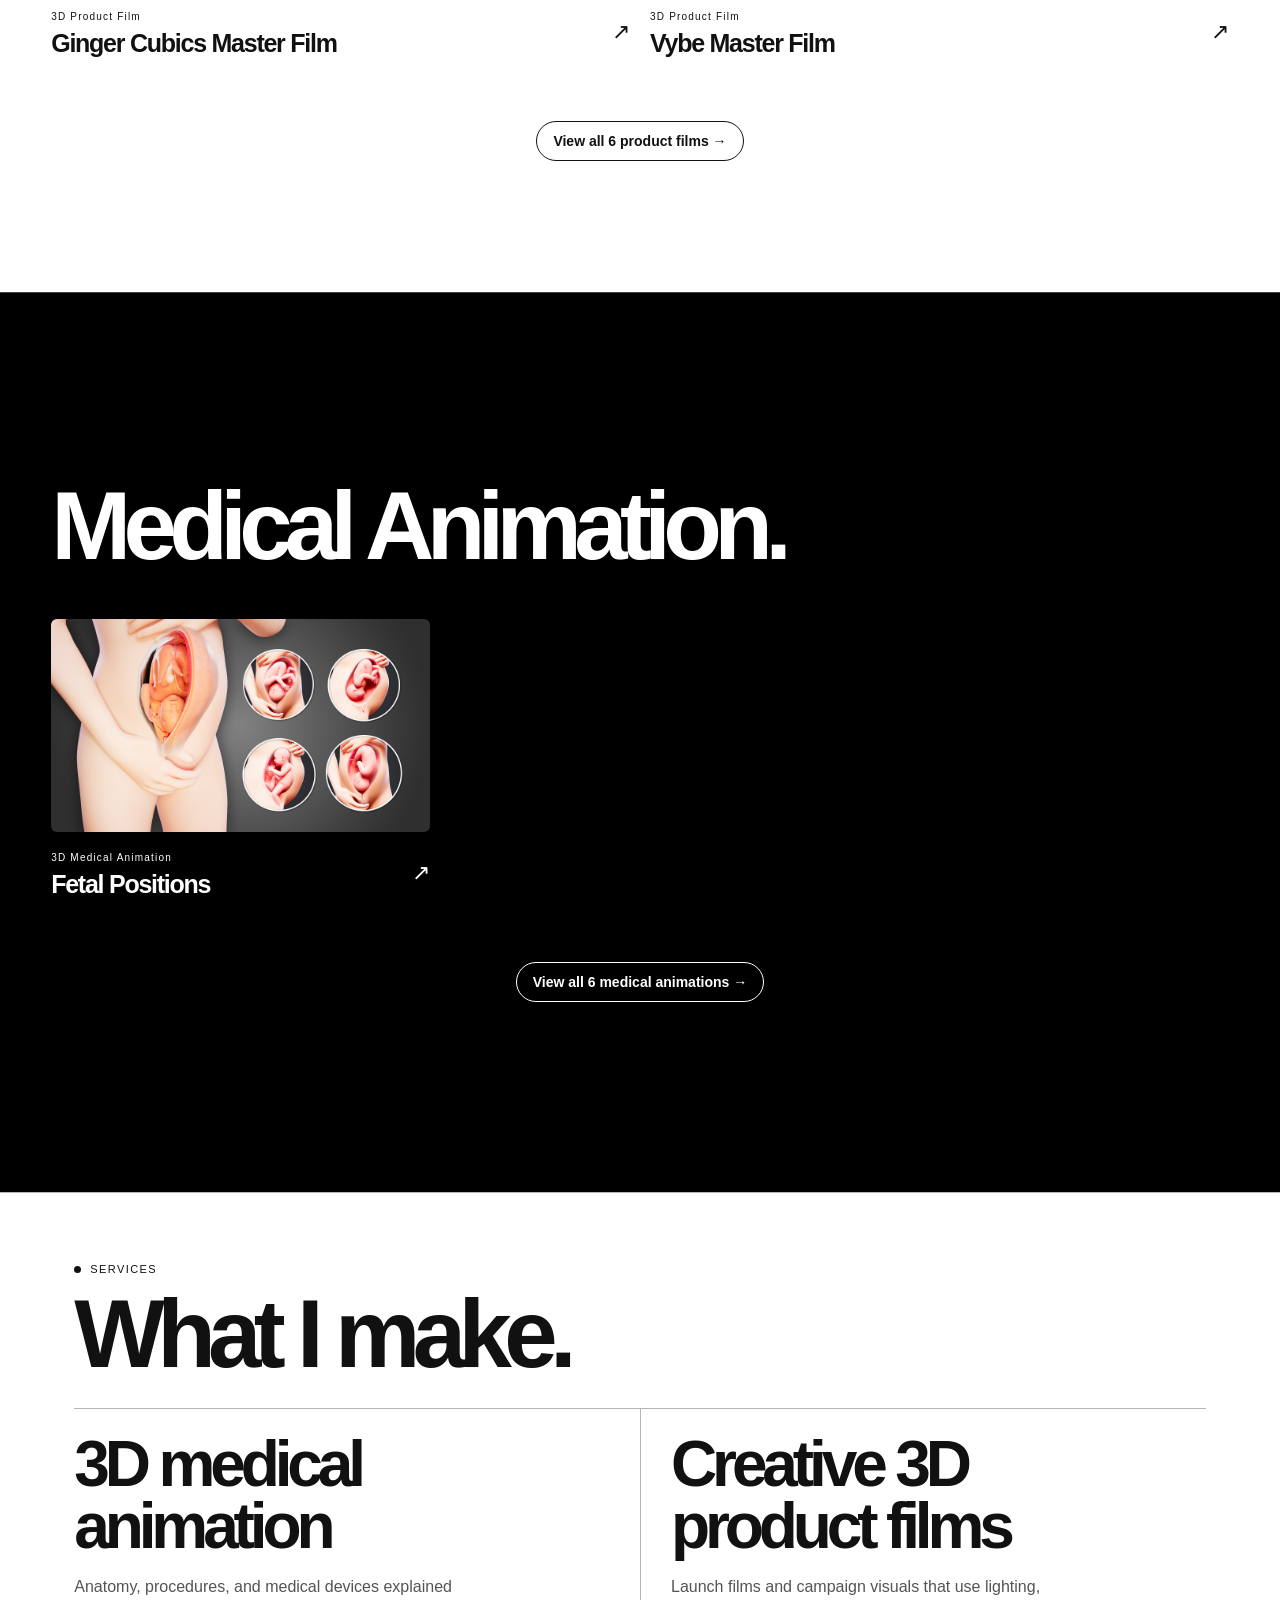
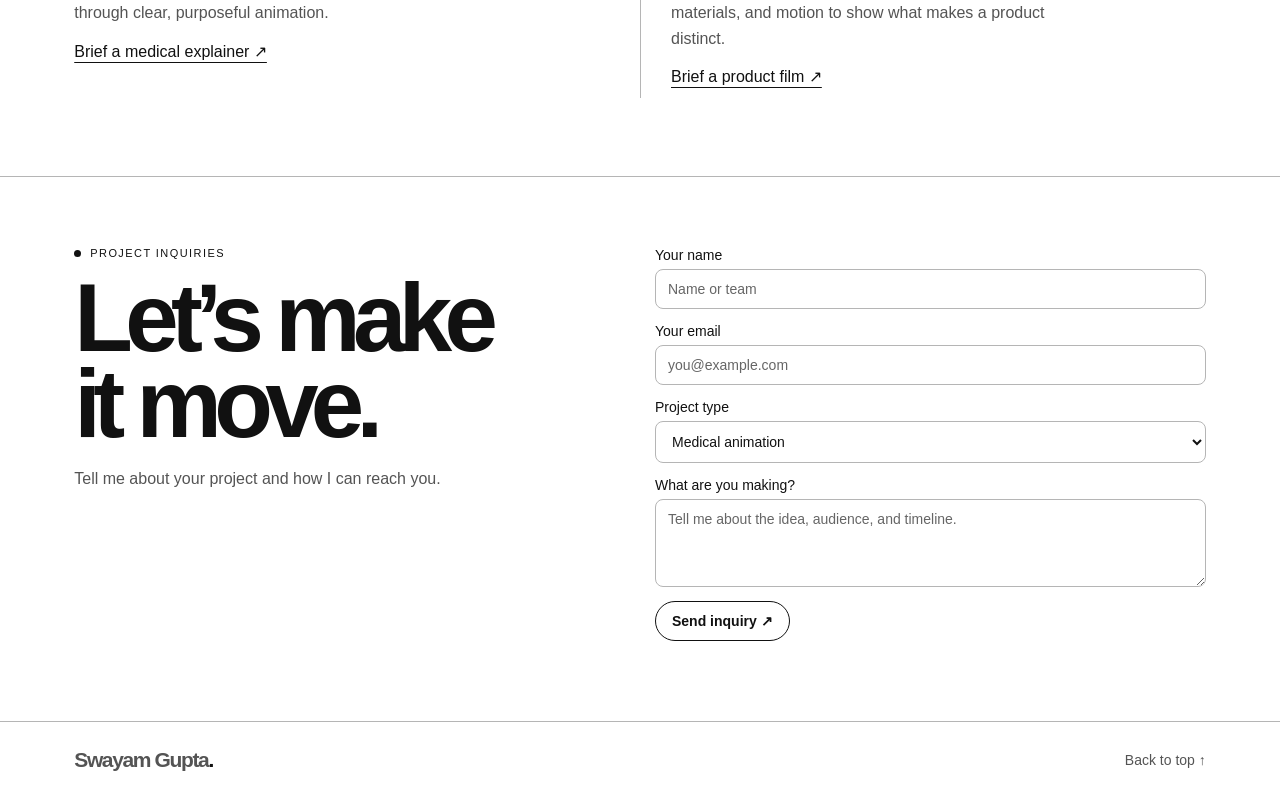
==== commit 58c239ae: "Add MPS medical animation from YouTube" ====
--- a/index.html
+++ b/index.html
@@ -63,7 +63,7 @@
   <section class="work wrap" id="medical-animation" aria-labelledby="medical-title">
     <div class="section-head"><h2 id="medical-title">Medical Animation<span>.</span></h2></div>
     <div class="gallery" id="medical-gallery" data-gallery="medical"></div>
-    <a class="gallery-toggle pill outline" href="medical-animation.html">View all 5 medical animations &rarr;</a>
+    <a class="gallery-toggle pill outline" href="medical-animation.html">View all 6 medical animations &rarr;</a>
   </section>
 </div>
 <section class="services" id="services" aria-labelledby="service-title"><div class="wrap section-inner">
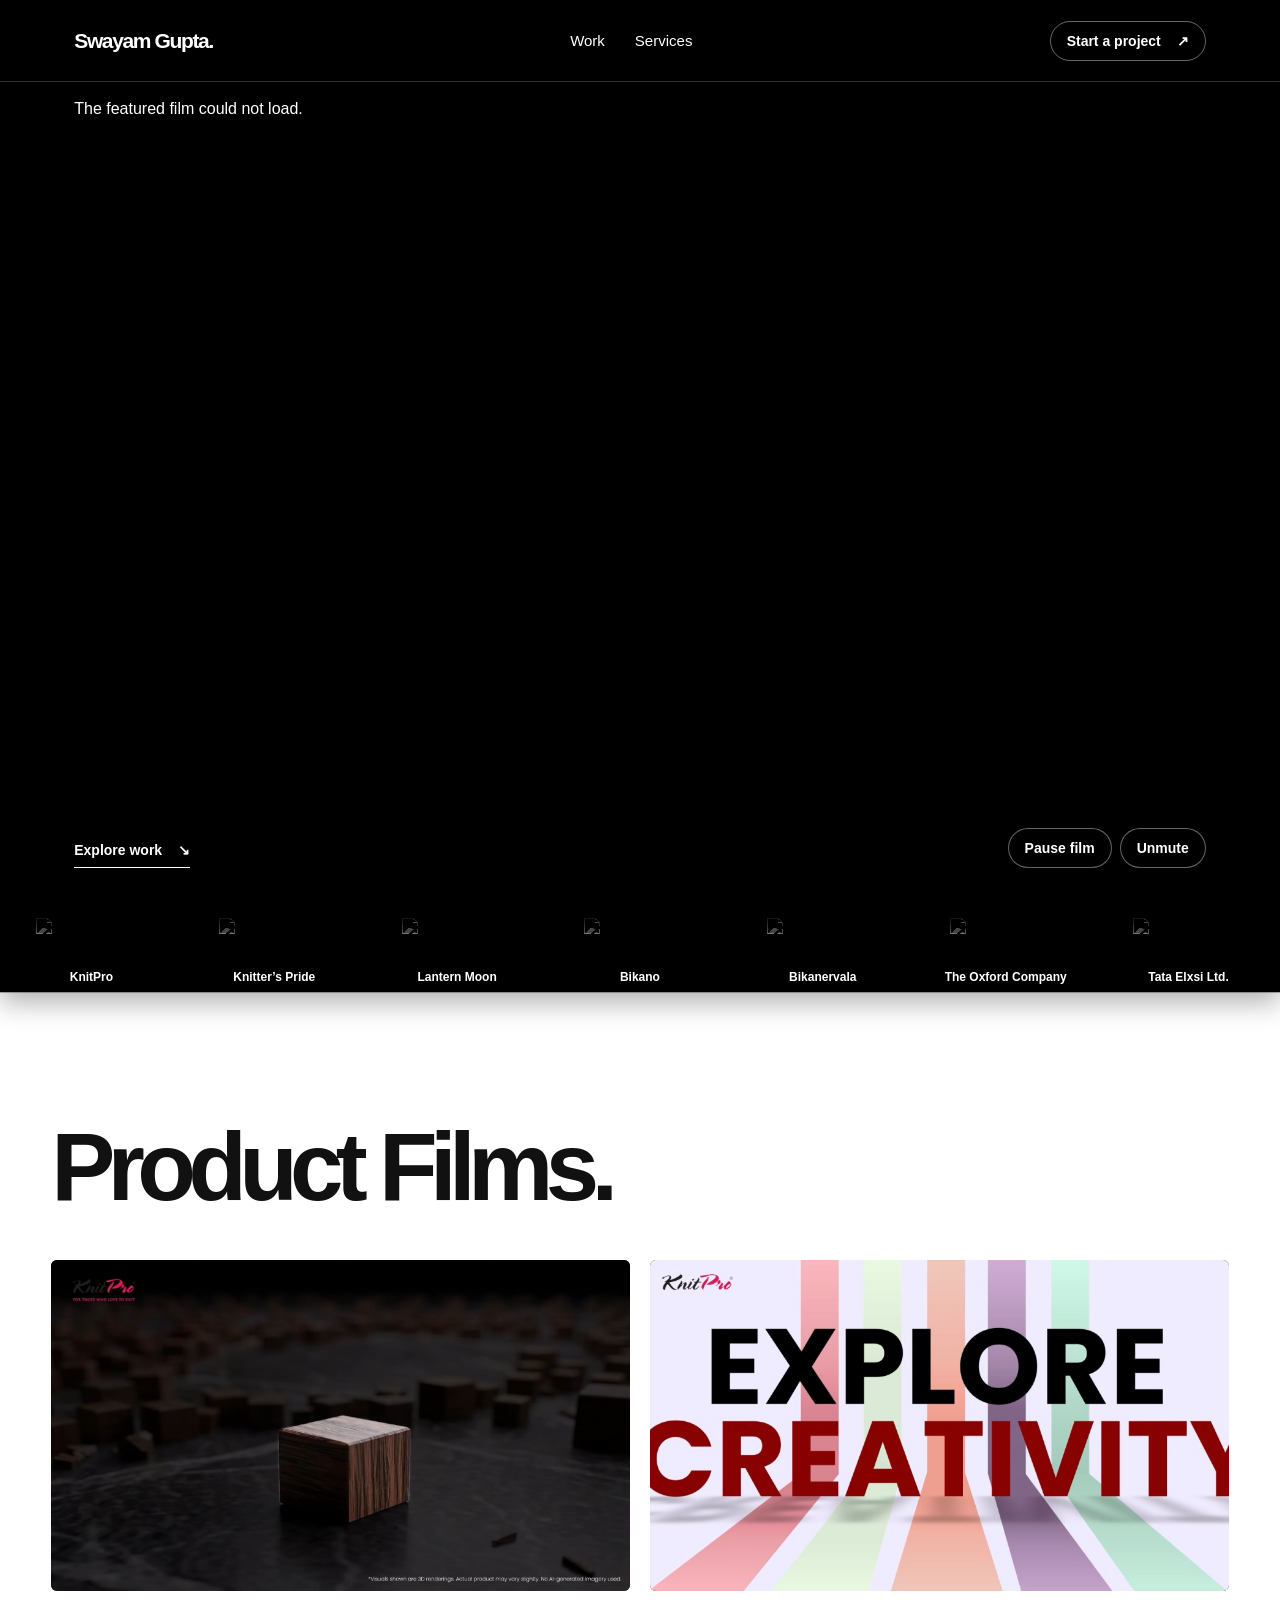
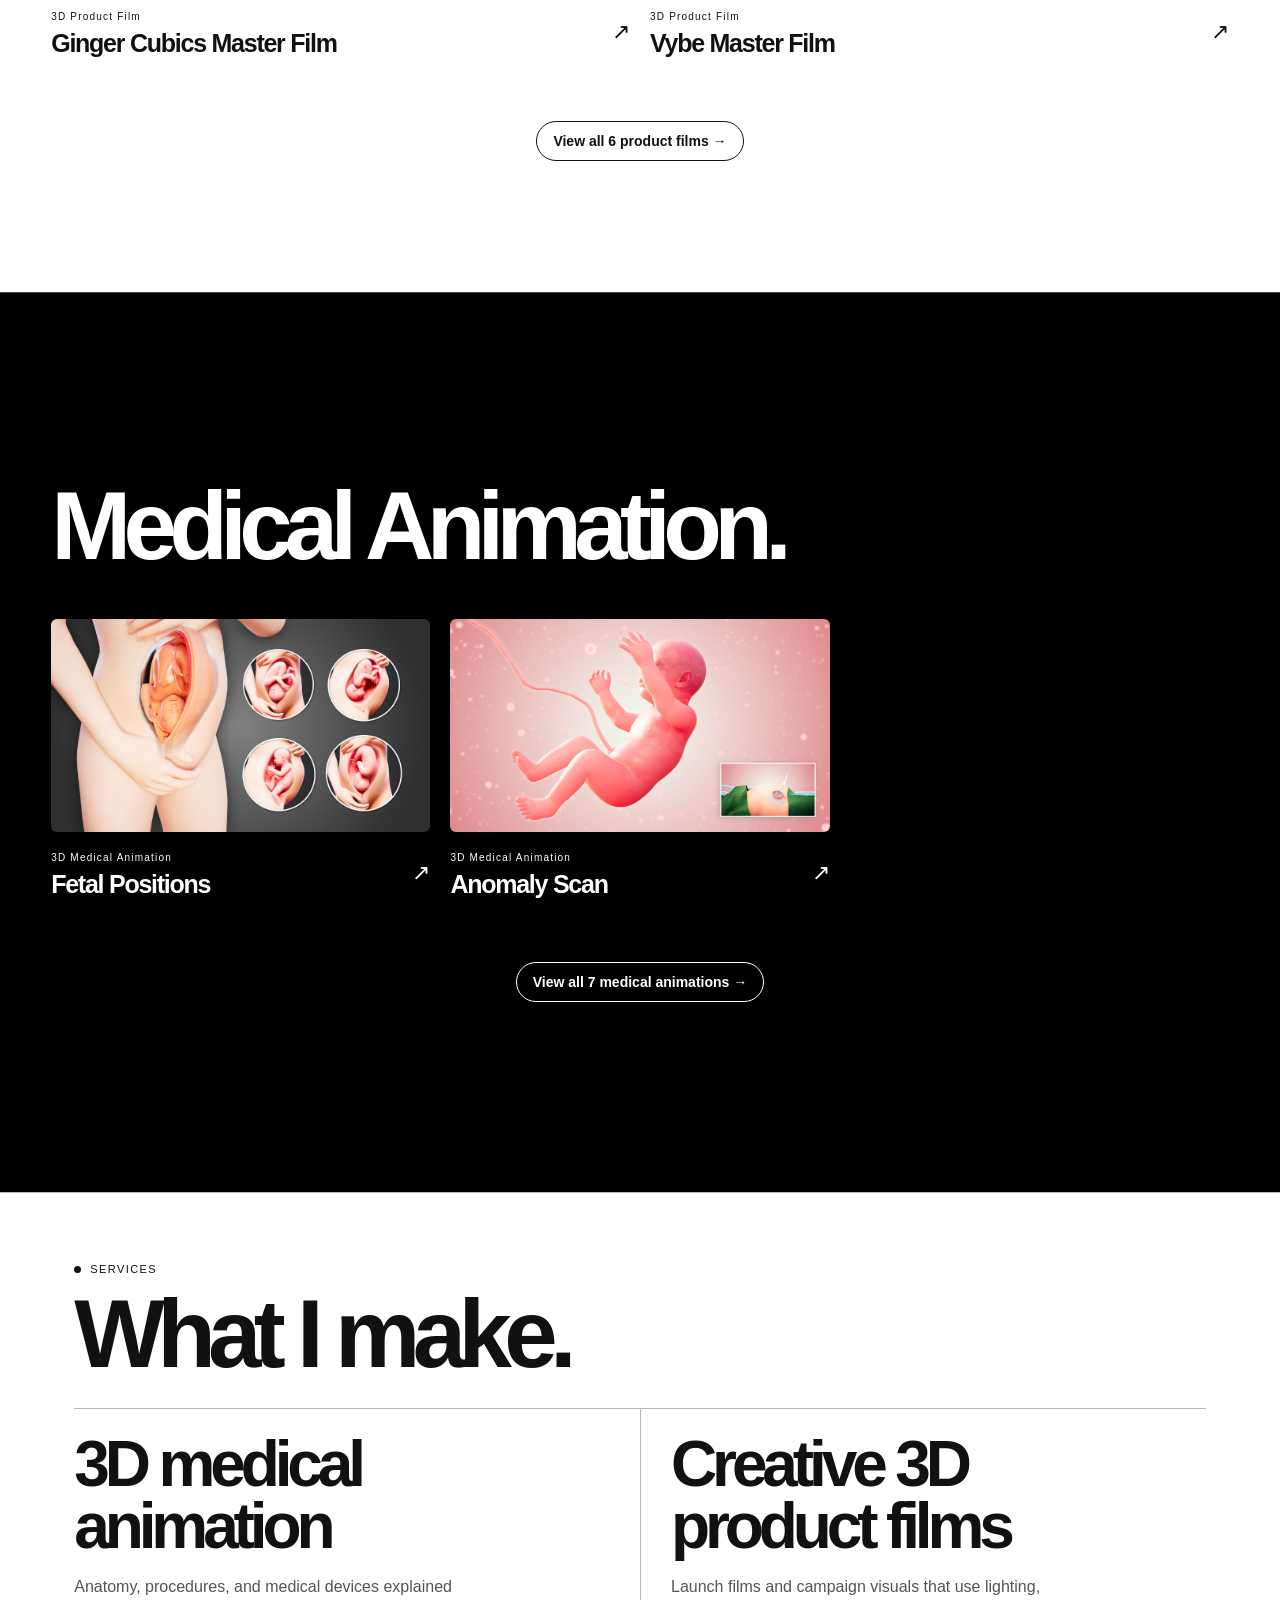
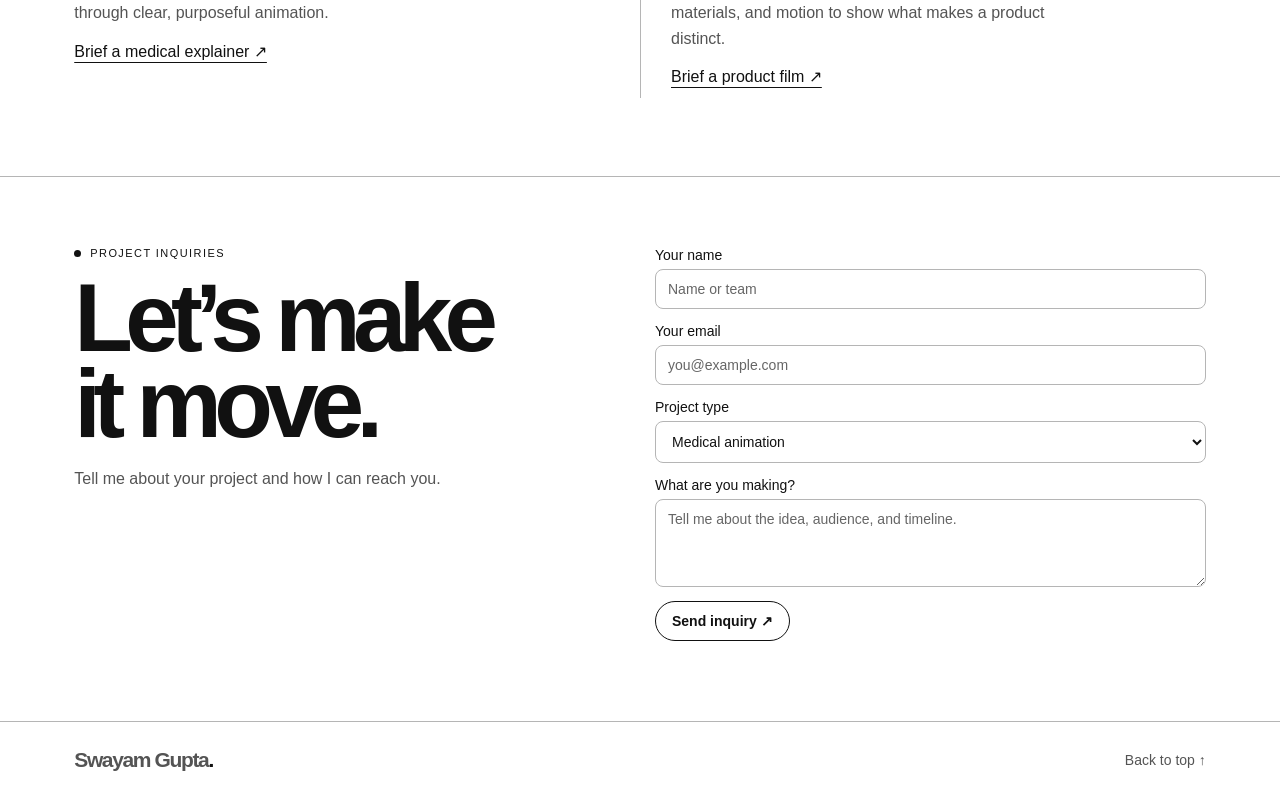
==== commit 66bacb32: "Add tracheal stenosis medical animation" ====
--- a/index.html
+++ b/index.html
@@ -63,7 +63,7 @@
   <section class="work wrap" id="medical-animation" aria-labelledby="medical-title">
     <div class="section-head"><h2 id="medical-title">Medical Animation<span>.</span></h2></div>
     <div class="gallery" id="medical-gallery" data-gallery="medical"></div>
-    <a class="gallery-toggle pill outline" href="medical-animation.html">View all 6 medical animations &rarr;</a>
+    <a class="gallery-toggle pill outline" href="medical-animation.html">View all 7 medical animations &rarr;</a>
   </section>
 </div>
 <section class="services" id="services" aria-labelledby="service-title"><div class="wrap section-inner">
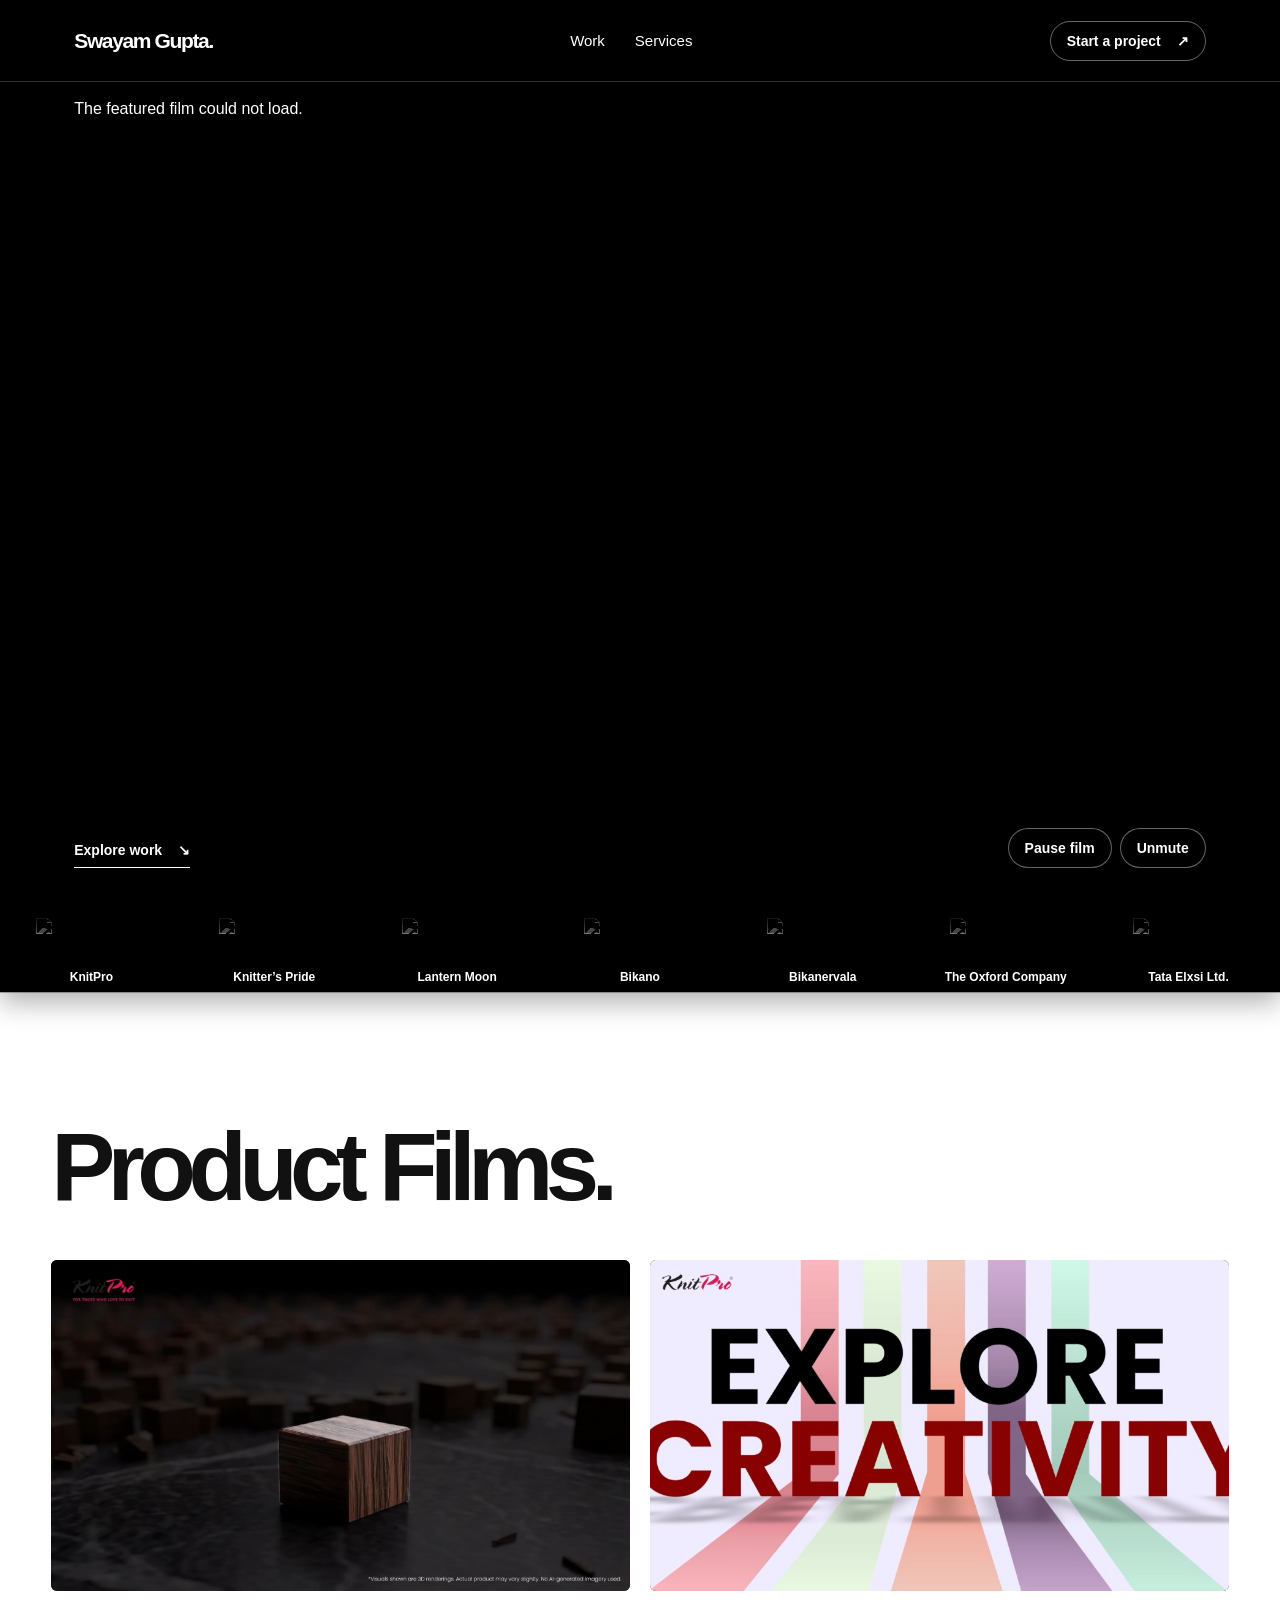
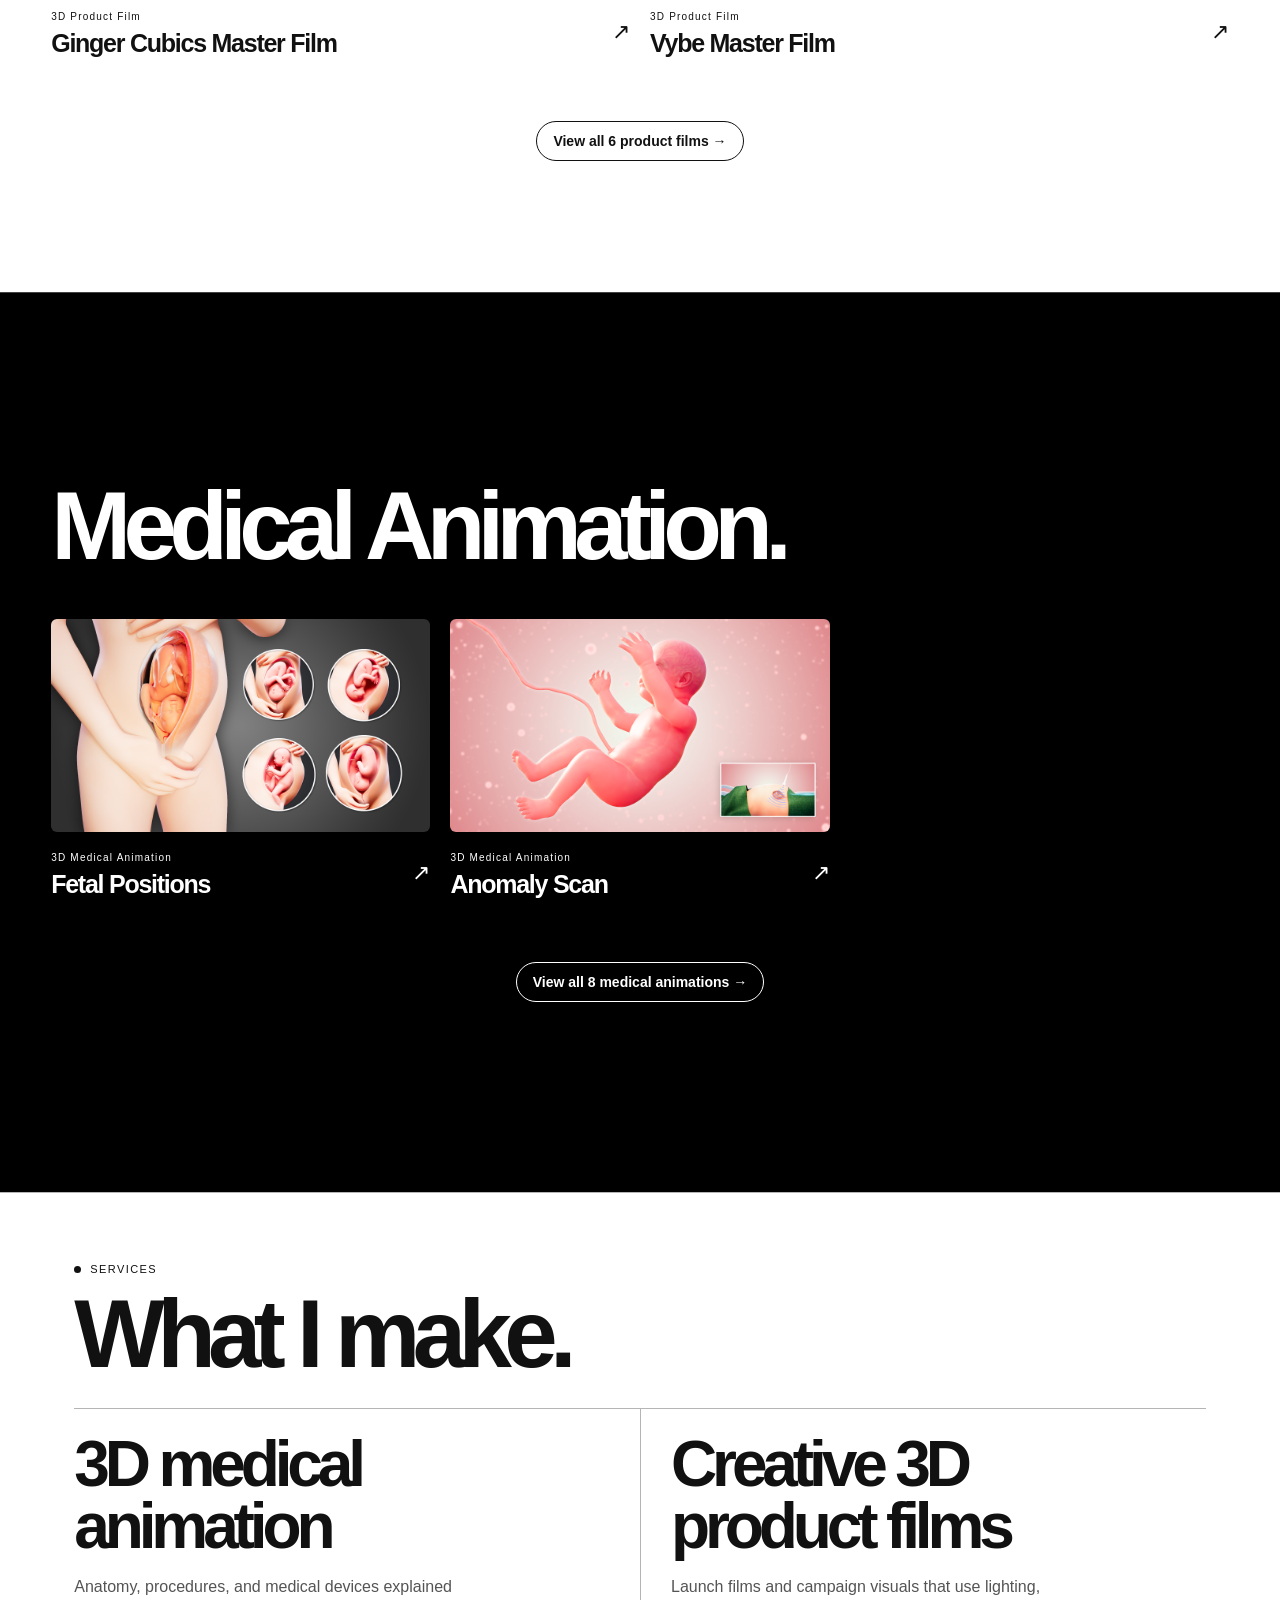
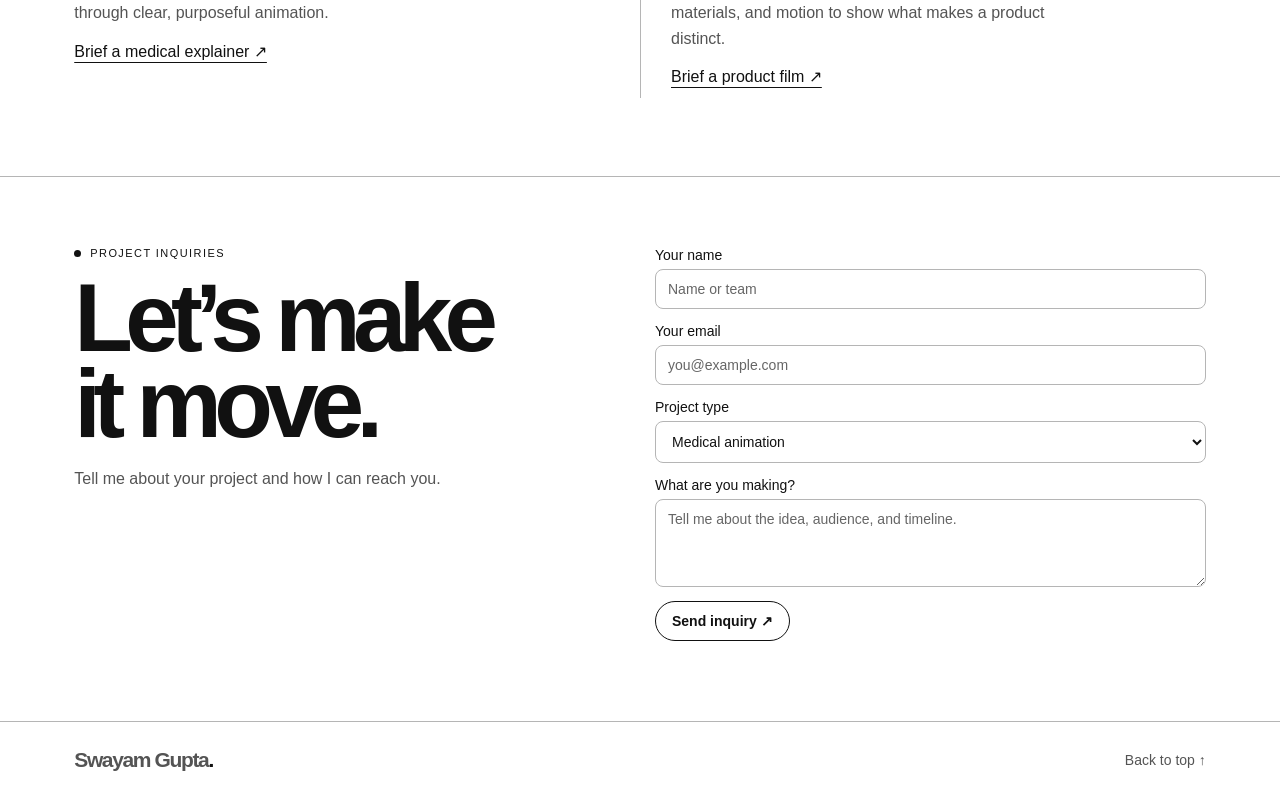
==== commit 0b290d5c: "Add Spondylolisthesis medical animation" ====
--- a/index.html
+++ b/index.html
@@ -63,7 +63,7 @@
   <section class="work wrap" id="medical-animation" aria-labelledby="medical-title">
     <div class="section-head"><h2 id="medical-title">Medical Animation<span>.</span></h2></div>
     <div class="gallery" id="medical-gallery" data-gallery="medical"></div>
-    <a class="gallery-toggle pill outline" href="medical-animation.html">View all 7 medical animations &rarr;</a>
+    <a class="gallery-toggle pill outline" href="medical-animation.html">View all 8 medical animations &rarr;</a>
   </section>
 </div>
 <section class="services" id="services" aria-labelledby="service-title"><div class="wrap section-inner">
